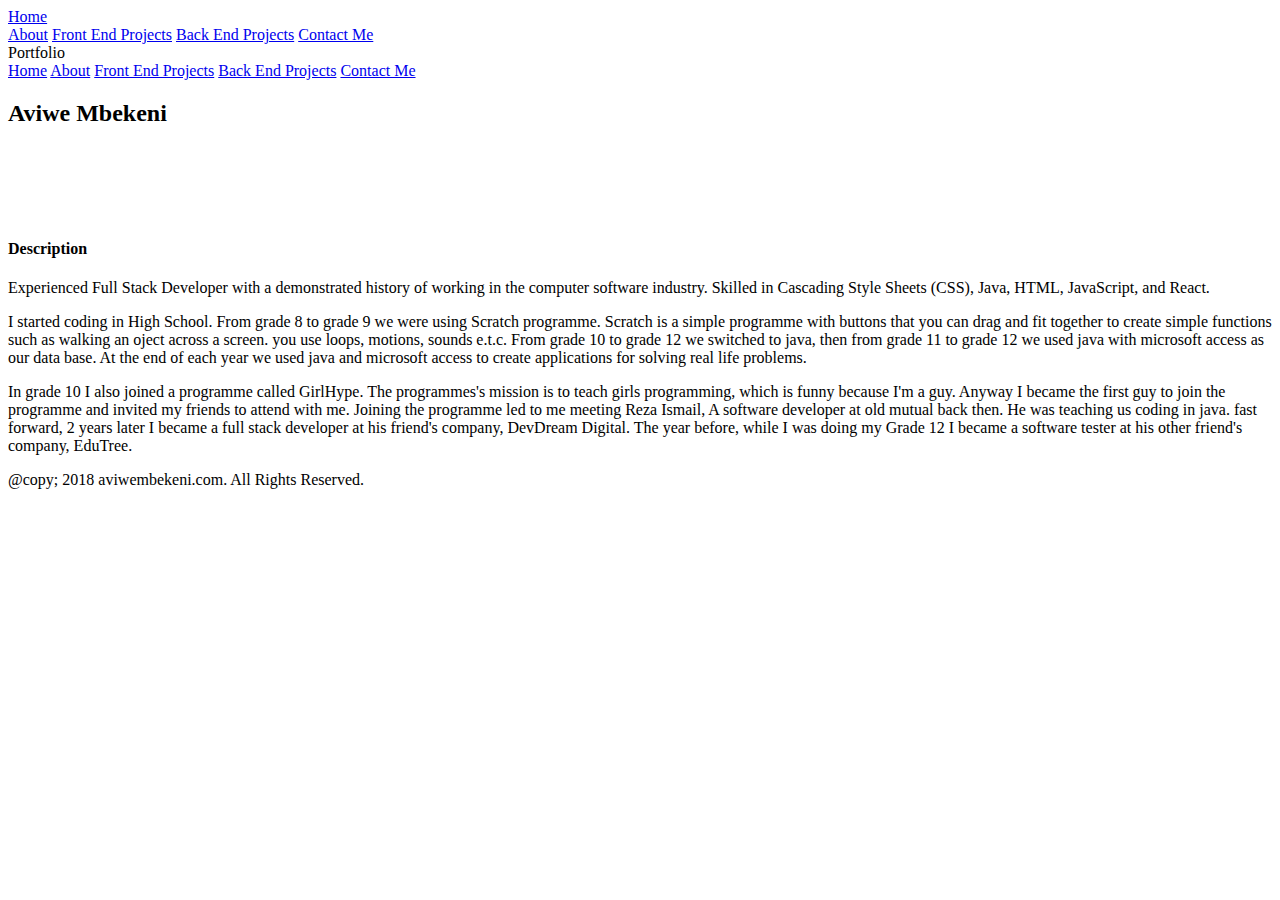
==== linked-pages/about.html @ a61af86d "add backend-page-content" ====
<!DOCTYPE html>
<html>
  <head>
    <meta charset="utf-8">
    <title>Aviwe Portfolio</title>
    <link rel="stylesheet" href="../css/index.css">
    <link rel="stylesheet" href="../material.min.css">
    <script src="../material.min.js"></script>
    <link rel="stylesheet" href="https://fonts.googleapis.com/icon?family=Material+Icons">
    <meta name="viewport" content="width=device-width, initial-scale=1.0">
    <link rel="icon" type="image/PNG" href="../images/av.PNG">
  </head>
  <body>

    <div class=" mdl-layout mdl-js-layout mdl-layout--fixed-header">

    <header class="mdl-layout__header mdl-layout__header--transparent">
      <div class="background mdl-layout__header-row">
        <!-- Title -->
        <a class="mdl-navigation__link" href="../index.html">Home</a>
        <!-- Add spacer, to align navigation to the right -->
        <div class="mdl-layout-spacer"></div>
        <!-- Navigation. We hide it in small screens. -->
        <nav class="mdl-navigation mdl-layout--large-screen-only">
          <a class="mdl-navigation__link" href="about.html">About</a>
          <a class="mdl-navigation__link" href="front-end-projects-page.html">Front End Projects</a>
          <a class="mdl-navigation__link" href="back-end-projects-page.html">Back End Projects</a>
          <a class="mdl-navigation__link" href="contact-me.html">Contact Me</a>
        </nav>
      </div>
    </header>
    <div class="small-background mdl-layout__drawer mdl-layout--small-screen-only">
      <span class="mdl-layout-title">Portfolio</span>
      <nav class="mdl-navigation">
        <a class="mdl-navigation__link" href="../index.html">Home</a>
        <a class="mdl-navigation__link" href="about.html">About</a>
        <a class="mdl-navigation__link" href="front-end-projects-page.html">Front End Projects</a>
        <a class="mdl-navigation__link" href="back-end-projects-page.html">Back End Projects</a>
        <a class="mdl-navigation__link" href="contact-me.html">Contact Me</a>
      </nav>
    </div>
    <main class="mdl-layout__content">
        <div class="mdl-grid">
          <div class="mdl-cell mdl-cell--6-col mdl-cell--4-col-phone">
            <h2>Aviwe Mbekeni</h2>
          </div>
          <div class="mdl-cell mdl-cell--6-col mdl-cell--4-col-phone">
            <img style="margin:0 auto; padding-left:20%" src="../images/lavish.2.jpg" alt="" width="180">
          </div>

        </div>
        <div class="mdl-grid" style="padding-left:10%">
          <div class="mdl-cell mdl-cell--2-col mdl-cell--4-col-phone">
            <a href="https://github.com/aviwembekeni" target="_blank"><img src="../images/github-logo.svg" alt="" width="24"></a>
          </div>
          <div class="mdl-cell mdl-cell--2-col mdl-cell--4-col-phone">
            <a href="https://linkedin.com/in/aviwe-ngqukumba-519369150" target="_blank"><img src="../images/linkedIn-logo.png" alt="" width="24"></a>
          </div>
          <div class="mdl-cell mdl-cell--2-col mdl-cell--4-col-phone">
            <a href="http://cvmkr.com/OzUr" target="_blank"><img src="../images/cv.png" alt="" width="24"></a>
          </div>


        </div>


          <div class="main">
            <h4>Description</h4>
            <p>Experienced Full Stack Developer with a demonstrated history of working in the computer software industry.
              Skilled in Cascading Style Sheets (CSS), Java, HTML, JavaScript, and React.

            </p>
            <p>
              I started coding in High School. From grade 8 to grade 9 we were using Scratch programme.
              Scratch is a simple programme with buttons that you can drag and fit together to create
              simple functions such as walking an oject across a screen. you use loops, motions, sounds e.t.c.
              From grade 10 to grade 12 we switched to java, then from grade 11 to grade 12 we used java with microsoft access as
              our data base. At the end of each year we used java and microsoft access to create applications
              for solving real life problems.
            </p>
            <p>
              In grade 10 I also joined a programme called GirlHype. The programmes's
              mission is to teach girls programming, which is funny because I'm a guy. Anyway I became the first guy to join
              the programme and invited my friends to attend with me. Joining the programme led to me meeting Reza Ismail,
              A software developer at old mutual back then. He was teaching us coding in java. fast forward, 2 years later
              I became a full stack developer at his friend's company, DevDream Digital. The year before, while I was doing
              my Grade 12 I became a software tester at his other friend's company, EduTree.

            </p>

          </div>

          <div id="footer">

      <!--      <ul>
              <li> <a href="https://github.com/aviwembekeni" target="_blank">GitHub Profile</a> </li>
              <li> <a href="https://linkedin.com/in/aviwe-ngqukumba-519369150" target="_blank">LinkedIn Profile</a> </li>
              <li> <a href="http://cvmkr.com/OzUr" target="_blank">View My CV</a> </li>
            </ul> -->

            @copy; 2018 aviwembekeni.com. All Rights Reserved.

          </div>



    </main>
  </div>
  </body>
</html>
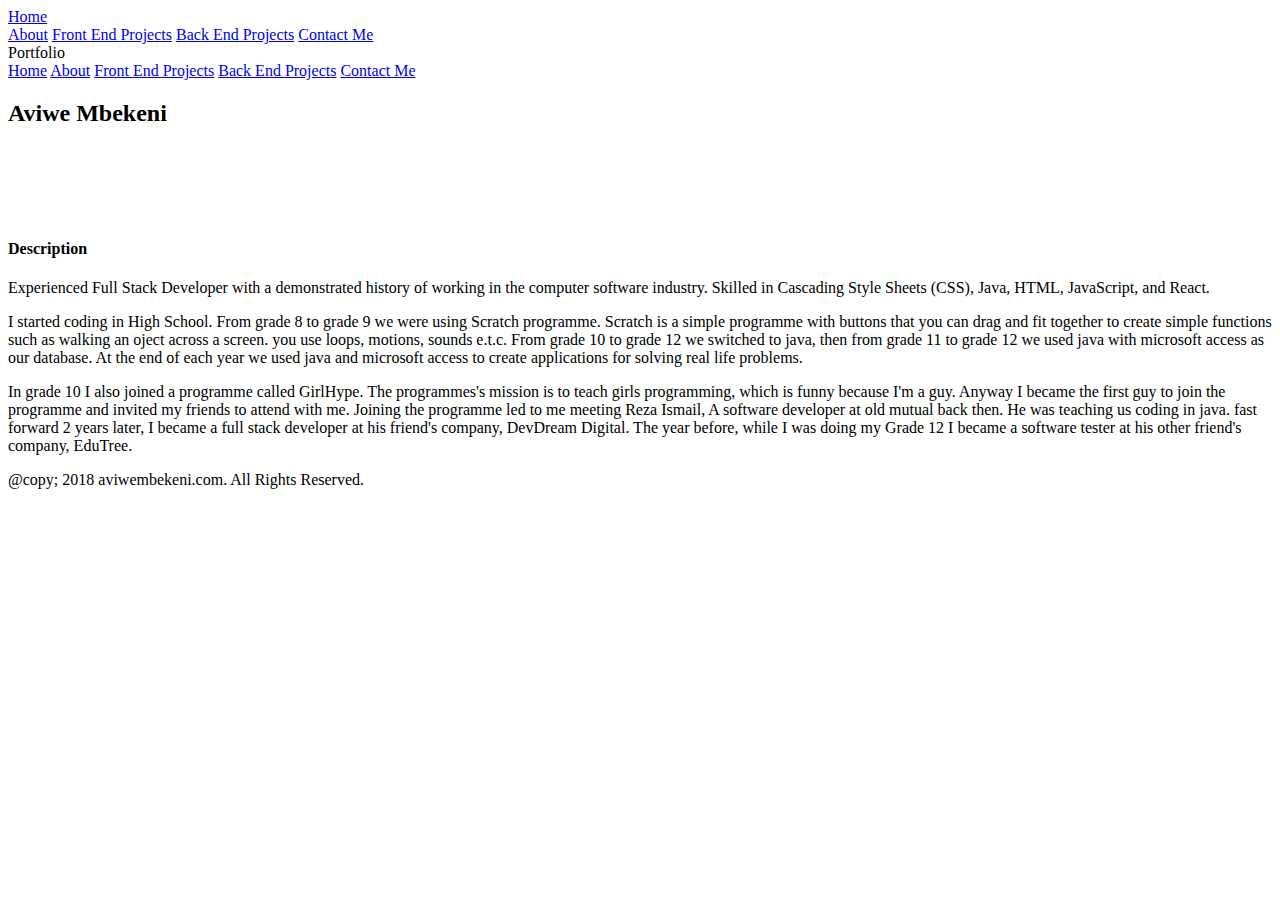
==== commit adf824c7: "fix spelling" ====
--- a/linked-pages/about.html
+++ b/linked-pages/about.html
@@ -13,7 +13,6 @@
   <body>
 
     <div class=" mdl-layout mdl-js-layout mdl-layout--fixed-header">
-
     <header class="mdl-layout__header mdl-layout__header--transparent">
       <div class="background mdl-layout__header-row">
         <!-- Title -->
@@ -75,14 +74,14 @@
               Scratch is a simple programme with buttons that you can drag and fit together to create
               simple functions such as walking an oject across a screen. you use loops, motions, sounds e.t.c.
               From grade 10 to grade 12 we switched to java, then from grade 11 to grade 12 we used java with microsoft access as
-              our data base. At the end of each year we used java and microsoft access to create applications
+              our database. At the end of each year we used java and microsoft access to create applications
               for solving real life problems.
             </p>
             <p>
               In grade 10 I also joined a programme called GirlHype. The programmes's
               mission is to teach girls programming, which is funny because I'm a guy. Anyway I became the first guy to join
               the programme and invited my friends to attend with me. Joining the programme led to me meeting Reza Ismail,
-              A software developer at old mutual back then. He was teaching us coding in java. fast forward, 2 years later
+              A software developer at old mutual back then. He was teaching us coding in java. fast forward 2 years later,
               I became a full stack developer at his friend's company, DevDream Digital. The year before, while I was doing
               my Grade 12 I became a software tester at his other friend's company, EduTree.
 
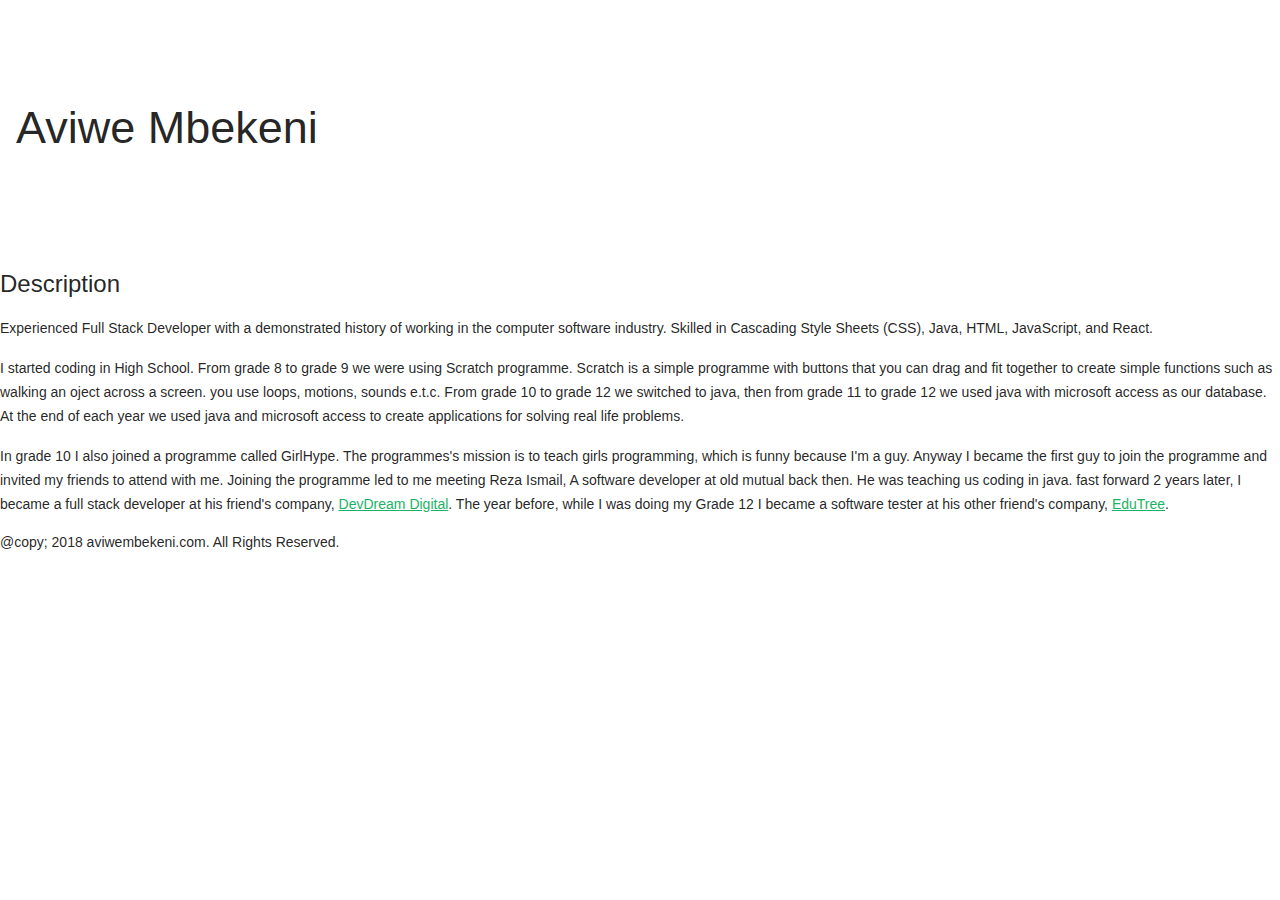
==== commit 640d31c9: "wrap company names around an anchor with link to their site" ====
--- a/linked-pages/about.html
+++ b/linked-pages/about.html
@@ -82,8 +82,8 @@
               mission is to teach girls programming, which is funny because I'm a guy. Anyway I became the first guy to join
               the programme and invited my friends to attend with me. Joining the programme led to me meeting Reza Ismail,
               A software developer at old mutual back then. He was teaching us coding in java. fast forward 2 years later,
-              I became a full stack developer at his friend's company, DevDream Digital. The year before, while I was doing
-              my Grade 12 I became a software tester at his other friend's company, EduTree.
+              I became a full stack developer at his friend's company, <a href="http://www.devdreamdigital.com/" target="_blank">DevDream Digital</a>. The year before, while I was doing
+              my Grade 12 I became a software tester at his other friend's company, <a href="https://edutree.co.za/" target="_blank">EduTree</a>.
 
             </p>
 
--- a/material.min.css
+++ b/material.min.css
@@ -0,0 +1,9 @@
+/**
+ * material-design-lite - Material Design Components in CSS, JS and HTML
+ * @version v1.3.0
+ * @license Apache-2.0
+ * @copyright 2015 Google, Inc.
+ * @link https://github.com/google/material-design-lite
+ */
+@charset "UTF-8";html{color:rgba(0,0,0,.87)}::-moz-selection{background:#b3d4fc;text-shadow:none}::selection{background:#b3d4fc;text-shadow:none}hr{display:block;height:1px;border:0;border-top:1px solid #ccc;margin:1em 0;padding:0}audio,canvas,iframe,img,svg,video{vertical-align:middle}fieldset{border:0;margin:0;padding:0}textarea{resize:vertical}.browserupgrade{margin:.2em 0;background:#ccc;color:#000;padding:.2em 0}.hidden{display:none!important}.visuallyhidden{border:0;clip:rect(0 0 0 0);height:1px;margin:-1px;overflow:hidden;padding:0;position:absolute;width:1px}.visuallyhidden.focusable:active,.visuallyhidden.focusable:focus{clip:auto;height:auto;margin:0;overflow:visible;position:static;width:auto}.invisible{visibility:hidden}.clearfix:before,.clearfix:after{content:" ";display:table}.clearfix:after{clear:both}@media print{*,*:before,*:after,*:first-letter{background:transparent!important;color:#000!important;box-shadow:none!important}a,a:visited{text-decoration:underline}a[href]:after{content:" (" attr(href)")"}abbr[title]:after{content:" (" attr(title)")"}a[href^="#"]:after,a[href^="javascript:"]:after{content:""}pre,blockquote{border:1px solid #999;page-break-inside:avoid}thead{display:table-header-group}tr,img{page-break-inside:avoid}img{max-width:100%!important}p,h2,h3{orphans:3;widows:3}h2,h3{page-break-after:avoid}}a,.mdl-accordion,.mdl-button,.mdl-card,.mdl-checkbox,.mdl-dropdown-menu,.mdl-icon-toggle,.mdl-item,.mdl-radio,.mdl-slider,.mdl-switch,.mdl-tabs__tab{-webkit-tap-highlight-color:transparent;-webkit-tap-highlight-color:rgba(255,255,255,0)}html{width:100%;height:100%;-ms-touch-action:manipulation;touch-action:manipulation}body{width:100%;min-height:100%;margin:0}main{display:block}*[hidden]{display:none!important}html,body{font-family:"Helvetica","Arial",sans-serif;font-size:14px;font-weight:400;line-height:20px}h1,h2,h3,h4,h5,h6,p{padding:0}h1 small,h2 small,h3 small,h4 small,h5 small,h6 small{font-family:"Roboto","Helvetica","Arial",sans-serif;font-weight:400;line-height:1.35;letter-spacing:-.02em;opacity:.54;font-size:.6em}h1{font-size:56px;line-height:1.35;letter-spacing:-.02em;margin:24px 0}h1,h2{font-family:"Roboto","Helvetica","Arial",sans-serif;font-weight:400}h2{font-size:45px;line-height:48px}h2,h3{margin:24px 0}h3{font-size:34px;line-height:40px}h3,h4{font-family:"Roboto","Helvetica","Arial",sans-serif;font-weight:400}h4{font-size:24px;line-height:32px;-moz-osx-font-smoothing:grayscale;margin:24px 0 16px}h5{font-size:20px;font-weight:500;line-height:1;letter-spacing:.02em}h5,h6{font-family:"Roboto","Helvetica","Arial",sans-serif;margin:24px 0 16px}h6{font-size:16px;letter-spacing:.04em}h6,p{font-weight:400;line-height:24px}p{font-size:14px;letter-spacing:0;margin:0 0 16px}a{color:#1AB365;font-weight:500}blockquote{font-family:"Roboto","Helvetica","Arial",sans-serif;position:relative;font-size:24px;font-weight:300;font-style:italic;line-height:1.35;letter-spacing:.08em}blockquote:before{position:absolute;left:-.5em;content:'“'}blockquote:after{content:'”';margin-left:-.05em}mark{background-color:#f4ff81}dt{font-weight:700}address{font-size:12px;line-height:1;font-style:normal}address,ul,ol{font-weight:400;letter-spacing:0}ul,ol{font-size:14px;line-height:24px}.mdl-typography--display-4,.mdl-typography--display-4-color-contrast{font-family:"Roboto","Helvetica","Arial",sans-serif;font-size:112px;font-weight:300;line-height:1;letter-spacing:-.04em}.mdl-typography--display-4-color-contrast{opacity:.54}.mdl-typography--display-3,.mdl-typography--display-3-color-contrast{font-family:"Roboto","Helvetica","Arial",sans-serif;font-size:56px;font-weight:400;line-height:1.35;letter-spacing:-.02em}.mdl-typography--display-3-color-contrast{opacity:.54}.mdl-typography--display-2,.mdl-typography--display-2-color-contrast{font-family:"Roboto","Helvetica","Arial",sans-serif;font-size:45px;font-weight:400;line-height:48px}.mdl-typography--display-2-color-contrast{opacity:.54}.mdl-typography--display-1,.mdl-typography--display-1-color-contrast{font-family:"Roboto","Helvetica","Arial",sans-serif;font-size:34px;font-weight:400;line-height:40px}.mdl-typography--display-1-color-contrast{opacity:.54}.mdl-typography--headline,.mdl-typography--headline-color-contrast{font-family:"Roboto","Helvetica","Arial",sans-serif;font-size:24px;font-weight:400;line-height:32px;-moz-osx-font-smoothing:grayscale}.mdl-typography--headline-color-contrast{opacity:.87}.mdl-typography--title,.mdl-typography--title-color-contrast{font-family:"Roboto","Helvetica","Arial",sans-serif;font-size:20px;font-weight:500;line-height:1;letter-spacing:.02em}.mdl-typography--title-color-contrast{opacity:.87}.mdl-typography--subhead,.mdl-typography--subhead-color-contrast{font-family:"Roboto","Helvetica","Arial",sans-serif;font-size:16px;font-weight:400;line-height:24px;letter-spacing:.04em}.mdl-typography--subhead-color-contrast{opacity:.87}.mdl-typography--body-2,.mdl-typography--body-2-color-contrast{font-size:14px;font-weight:700;line-height:24px;letter-spacing:0}.mdl-typography--body-2-color-contrast{opacity:.87}.mdl-typography--body-1,.mdl-typography--body-1-color-contrast{font-size:14px;font-weight:400;line-height:24px;letter-spacing:0}.mdl-typography--body-1-color-contrast{opacity:.87}.mdl-typography--body-2-force-preferred-font,.mdl-typography--body-2-force-preferred-font-color-contrast{font-family:"Roboto","Helvetica","Arial",sans-serif;font-size:14px;font-weight:500;line-height:24px;letter-spacing:0}.mdl-typography--body-2-force-preferred-font-color-contrast{opacity:.87}.mdl-typography--body-1-force-preferred-font,.mdl-typography--body-1-force-preferred-font-color-contrast{font-family:"Roboto","Helvetica","Arial",sans-serif;font-size:14px;font-weight:400;line-height:24px;letter-spacing:0}.mdl-typography--body-1-force-preferred-font-color-contrast{opacity:.87}.mdl-typography--caption,.mdl-typography--caption-force-preferred-font{font-size:12px;font-weight:400;line-height:1;letter-spacing:0}.mdl-typography--caption-force-preferred-font{font-family:"Roboto","Helvetica","Arial",sans-serif}.mdl-typography--caption-color-contrast,.mdl-typography--caption-force-preferred-font-color-contrast{font-size:12px;font-weight:400;line-height:1;letter-spacing:0;opacity:.54}.mdl-typography--caption-force-preferred-font-color-contrast,.mdl-typography--menu{font-family:"Roboto","Helvetica","Arial",sans-serif}.mdl-typography--menu{font-size:14px;font-weight:500;line-height:1;letter-spacing:0}.mdl-typography--menu-color-contrast{opacity:.87}.mdl-typography--menu-color-contrast,.mdl-typography--button,.mdl-typography--button-color-contrast{font-family:"Roboto","Helvetica","Arial",sans-serif;font-size:14px;font-weight:500;line-height:1;letter-spacing:0}.mdl-typography--button,.mdl-typography--button-color-contrast{text-transform:uppercase}.mdl-typography--button-color-contrast{opacity:.87}.mdl-typography--text-left{text-align:left}.mdl-typography--text-right{text-align:right}.mdl-typography--text-center{text-align:center}.mdl-typography--text-justify{text-align:justify}.mdl-typography--text-nowrap{white-space:nowrap}.mdl-typography--text-lowercase{text-transform:lowercase}.mdl-typography--text-uppercase{text-transform:uppercase}.mdl-typography--text-capitalize{text-transform:capitalize}.mdl-typography--font-thin{font-weight:200!important}.mdl-typography--font-light{font-weight:300!important}.mdl-typography--font-regular{font-weight:400!important}.mdl-typography--font-medium{font-weight:500!important}.mdl-typography--font-bold{font-weight:700!important}.mdl-typography--font-black{font-weight:900!important}.material-icons{font-family:'Material Icons';font-weight:400;font-style:normal;font-size:24px;line-height:1;letter-spacing:normal;text-transform:none;display:inline-block;word-wrap:normal;-moz-font-feature-settings:'liga';font-feature-settings:'liga';-webkit-font-feature-settings:'liga';-webkit-font-smoothing:antialiased}.mdl-color-text--red{color:#f44336 !important}.mdl-color--red{background-color:#f44336 !important}.mdl-color-text--red-50{color:#ffebee !important}.mdl-color--red-50{background-color:#ffebee !important}.mdl-color-text--red-100{color:#ffcdd2 !important}.mdl-color--red-100{background-color:#ffcdd2 !important}.mdl-color-text--red-200{color:#ef9a9a !important}.mdl-color--red-200{background-color:#ef9a9a !important}.mdl-color-text--red-300{color:#e57373 !important}.mdl-color--red-300{background-color:#e57373 !important}.mdl-color-text--red-400{color:#ef5350 !important}.mdl-color--red-400{background-color:#ef5350 !important}.mdl-color-text--red-500{color:#f44336 !important}.mdl-color--red-500{background-color:#f44336 !important}.mdl-color-text--red-600{color:#e53935 !important}.mdl-color--red-600{background-color:#e53935 !important}.mdl-color-text--red-700{color:#d32f2f !important}.mdl-color--red-700{background-color:#d32f2f !important}.mdl-color-text--red-800{color:#c62828 !important}.mdl-color--red-800{background-color:#c62828 !important}.mdl-color-text--red-900{color:#b71c1c !important}.mdl-color--red-900{background-color:#b71c1c !important}.mdl-color-text--red-A100{color:#ff8a80 !important}.mdl-color--red-A100{background-color:#ff8a80 !important}.mdl-color-text--red-A200{color:#ff5252 !important}.mdl-color--red-A200{background-color:#ff5252 !important}.mdl-color-text--red-A400{color:#ff1744 !important}.mdl-color--red-A400{background-color:#ff1744 !important}.mdl-color-text--red-A700{color:#d50000 !important}.mdl-color--red-A700{background-color:#d50000 !important}.mdl-color-text--pink{color:#e91e63 !important}.mdl-color--pink{background-color:#e91e63 !important}.mdl-color-text--pink-50{color:#fce4ec !important}.mdl-color--pink-50{background-color:#fce4ec !important}.mdl-color-text--pink-100{color:#f8bbd0 !important}.mdl-color--pink-100{background-color:#f8bbd0 !important}.mdl-color-text--pink-200{color:#f48fb1 !important}.mdl-color--pink-200{background-color:#f48fb1 !important}.mdl-color-text--pink-300{color:#f06292 !important}.mdl-color--pink-300{background-color:#f06292 !important}.mdl-color-text--pink-400{color:#ec407a !important}.mdl-color--pink-400{background-color:#ec407a !important}.mdl-color-text--pink-500{color:#e91e63 !important}.mdl-color--pink-500{background-color:#e91e63 !important}.mdl-color-text--pink-600{color:#d81b60 !important}.mdl-color--pink-600{background-color:#d81b60 !important}.mdl-color-text--pink-700{color:#c2185b !important}.mdl-color--pink-700{background-color:#c2185b !important}.mdl-color-text--pink-800{color:#ad1457 !important}.mdl-color--pink-800{background-color:#ad1457 !important}.mdl-color-text--pink-900{color:#880e4f !important}.mdl-color--pink-900{background-color:#880e4f !important}.mdl-color-text--pink-A100{color:#ff80ab !important}.mdl-color--pink-A100{background-color:#ff80ab !important}.mdl-color-text--pink-A200{color:#ff4081 !important}.mdl-color--pink-A200{background-color:#ff4081 !important}.mdl-color-text--pink-A400{color:#f50057 !important}.mdl-color--pink-A400{background-color:#f50057 !important}.mdl-color-text--pink-A700{color:#c51162 !important}.mdl-color--pink-A700{background-color:#c51162 !important}.mdl-color-text--purple{color:#9c27b0 !important}.mdl-color--purple{background-color:#9c27b0 !important}.mdl-color-text--purple-50{color:#f3e5f5 !important}.mdl-color--purple-50{background-color:#f3e5f5 !important}.mdl-color-text--purple-100{color:#e1bee7 !important}.mdl-color--purple-100{background-color:#e1bee7 !important}.mdl-color-text--purple-200{color:#ce93d8 !important}.mdl-color--purple-200{background-color:#ce93d8 !important}.mdl-color-text--purple-300{color:#ba68c8 !important}.mdl-color--purple-300{background-color:#ba68c8 !important}.mdl-color-text--purple-400{color:#ab47bc !important}.mdl-color--purple-400{background-color:#ab47bc !important}.mdl-color-text--purple-500{color:#9c27b0 !important}.mdl-color--purple-500{background-color:#9c27b0 !important}.mdl-color-text--purple-600{color:#8e24aa !important}.mdl-color--purple-600{background-color:#8e24aa !important}.mdl-color-text--purple-700{color:#7b1fa2 !important}.mdl-color--purple-700{background-color:#7b1fa2 !important}.mdl-color-text--purple-800{color:#6a1b9a !important}.mdl-color--purple-800{background-color:#6a1b9a !important}.mdl-color-text--purple-900{color:#4a148c !important}.mdl-color--purple-900{background-color:#4a148c !important}.mdl-color-text--purple-A100{color:#ea80fc !important}.mdl-color--purple-A100{background-color:#ea80fc !important}.mdl-color-text--purple-A200{color:#e040fb !important}.mdl-color--purple-A200{background-color:#e040fb !important}.mdl-color-text--purple-A400{color:#d500f9 !important}.mdl-color--purple-A400{background-color:#d500f9 !important}.mdl-color-text--purple-A700{color:#a0f !important}.mdl-color--purple-A700{background-color:#a0f !important}.mdl-color-text--deep-purple{color:#673ab7 !important}.mdl-color--deep-purple{background-color:#673ab7 !important}.mdl-color-text--deep-purple-50{color:#ede7f6 !important}.mdl-color--deep-purple-50{background-color:#ede7f6 !important}.mdl-color-text--deep-purple-100{color:#d1c4e9 !important}.mdl-color--deep-purple-100{background-color:#d1c4e9 !important}.mdl-color-text--deep-purple-200{color:#b39ddb !important}.mdl-color--deep-purple-200{background-color:#b39ddb !important}.mdl-color-text--deep-purple-300{color:#9575cd !important}.mdl-color--deep-purple-300{background-color:#9575cd !important}.mdl-color-text--deep-purple-400{color:#7e57c2 !important}.mdl-color--deep-purple-400{background-color:#7e57c2 !important}.mdl-color-text--deep-purple-500{color:#673ab7 !important}.mdl-color--deep-purple-500{background-color:#673ab7 !important}.mdl-color-text--deep-purple-600{color:#5e35b1 !important}.mdl-color--deep-purple-600{background-color:#5e35b1 !important}.mdl-color-text--deep-purple-700{color:#512da8 !important}.mdl-color--deep-purple-700{background-color:#512da8 !important}.mdl-color-text--deep-purple-800{color:#4527a0 !important}.mdl-color--deep-purple-800{background-color:#4527a0 !important}.mdl-color-text--deep-purple-900{color:#311b92 !important}.mdl-color--deep-purple-900{background-color:#311b92 !important}.mdl-color-text--deep-purple-A100{color:#b388ff !important}.mdl-color--deep-purple-A100{background-color:#b388ff !important}.mdl-color-text--deep-purple-A200{color:#7c4dff !important}.mdl-color--deep-purple-A200{background-color:#7c4dff !important}.mdl-color-text--deep-purple-A400{color:#651fff !important}.mdl-color--deep-purple-A400{background-color:#651fff !important}.mdl-color-text--deep-purple-A700{color:#6200ea !important}.mdl-color--deep-purple-A700{background-color:#6200ea !important}.mdl-color-text--indigo{color:#3f51b5 !important}.mdl-color--indigo{background-color:#3f51b5 !important}.mdl-color-text--indigo-50{color:#e8eaf6 !important}.mdl-color--indigo-50{background-color:#e8eaf6 !important}.mdl-color-text--indigo-100{color:#c5cae9 !important}.mdl-color--indigo-100{background-color:#c5cae9 !important}.mdl-color-text--indigo-200{color:#9fa8da !important}.mdl-color--indigo-200{background-color:#9fa8da !important}.mdl-color-text--indigo-300{color:#7986cb !important}.mdl-color--indigo-300{background-color:#7986cb !important}.mdl-color-text--indigo-400{color:#5c6bc0 !important}.mdl-color--indigo-400{background-color:#5c6bc0 !important}.mdl-color-text--indigo-500{color:#3f51b5 !important}.mdl-color--indigo-500{background-color:#3f51b5 !important}.mdl-color-text--indigo-600{color:#3949ab !important}.mdl-color--indigo-600{background-color:#3949ab !important}.mdl-color-text--indigo-700{color:#303f9f !important}.mdl-color--indigo-700{background-color:#303f9f !important}.mdl-color-text--indigo-800{color:#283593 !important}.mdl-color--indigo-800{background-color:#283593 !important}.mdl-color-text--indigo-900{color:#1a237e !important}.mdl-color--indigo-900{background-color:#1a237e !important}.mdl-color-text--indigo-A100{color:#8c9eff !important}.mdl-color--indigo-A100{background-color:#8c9eff !important}.mdl-color-text--indigo-A200{color:#536dfe !important}.mdl-color--indigo-A200{background-color:#536dfe !important}.mdl-color-text--indigo-A400{color:#3d5afe !important}.mdl-color--indigo-A400{background-color:#3d5afe !important}.mdl-color-text--indigo-A700{color:#304ffe !important}.mdl-color--indigo-A700{background-color:#304ffe !important}.mdl-color-text--blue{color:#2196f3 !important}.mdl-color--blue{background-color:#2196f3 !important}.mdl-color-text--blue-50{color:#e3f2fd !important}.mdl-color--blue-50{background-color:#e3f2fd !important}.mdl-color-text--blue-100{color:#bbdefb !important}.mdl-color--blue-100{background-color:#bbdefb !important}.mdl-color-text--blue-200{color:#90caf9 !important}.mdl-color--blue-200{background-color:#90caf9 !important}.mdl-color-text--blue-300{color:#64b5f6 !important}.mdl-color--blue-300{background-color:#64b5f6 !important}.mdl-color-text--blue-400{color:#42a5f5 !important}.mdl-color--blue-400{background-color:#42a5f5 !important}.mdl-color-text--blue-500{color:#2196f3 !important}.mdl-color--blue-500{background-color:#2196f3 !important}.mdl-color-text--blue-600{color:#1e88e5 !important}.mdl-color--blue-600{background-color:#1e88e5 !important}.mdl-color-text--blue-700{color:#1976d2 !important}.mdl-color--blue-700{background-color:#1976d2 !important}.mdl-color-text--blue-800{color:#1565c0 !important}.mdl-color--blue-800{background-color:#1565c0 !important}.mdl-color-text--blue-900{color:#0d47a1 !important}.mdl-color--blue-900{background-color:#0d47a1 !important}.mdl-color-text--blue-A100{color:#82b1ff !important}.mdl-color--blue-A100{background-color:#82b1ff !important}.mdl-color-text--blue-A200{color:#448aff !important}.mdl-color--blue-A200{background-color:#448aff !important}.mdl-color-text--blue-A400{color:#2979ff !important}.mdl-color--blue-A400{background-color:#2979ff !important}.mdl-color-text--blue-A700{color:#2962ff !important}.mdl-color--blue-A700{background-color:#2962ff !important}.mdl-color-text--light-blue{color:#03a9f4 !important}.mdl-color--light-blue{background-color:#03a9f4 !important}.mdl-color-text--light-blue-50{color:#e1f5fe !important}.mdl-color--light-blue-50{background-color:#e1f5fe !important}.mdl-color-text--light-blue-100{color:#b3e5fc !important}.mdl-color--light-blue-100{background-color:#b3e5fc !important}.mdl-color-text--light-blue-200{color:#81d4fa !important}.mdl-color--light-blue-200{background-color:#81d4fa !important}.mdl-color-text--light-blue-300{color:#4fc3f7 !important}.mdl-color--light-blue-300{background-color:#4fc3f7 !important}.mdl-color-text--light-blue-400{color:#29b6f6 !important}.mdl-color--light-blue-400{background-color:#29b6f6 !important}.mdl-color-text--light-blue-500{color:#03a9f4 !important}.mdl-color--light-blue-500{background-color:#03a9f4 !important}.mdl-color-text--light-blue-600{color:#039be5 !important}.mdl-color--light-blue-600{background-color:#039be5 !important}.mdl-color-text--light-blue-700{color:#0288d1 !important}.mdl-color--light-blue-700{background-color:#0288d1 !important}.mdl-color-text--light-blue-800{color:#0277bd !important}.mdl-color--light-blue-800{background-color:#0277bd !important}.mdl-color-text--light-blue-900{color:#01579b !important}.mdl-color--light-blue-900{background-color:#01579b !important}.mdl-color-text--light-blue-A100{color:#80d8ff !important}.mdl-color--light-blue-A100{background-color:#80d8ff !important}.mdl-color-text--light-blue-A200{color:#40c4ff !important}.mdl-color--light-blue-A200{background-color:#40c4ff !important}.mdl-color-text--light-blue-A400{color:#00b0ff !important}.mdl-color--light-blue-A400{background-color:#00b0ff !important}.mdl-color-text--light-blue-A700{color:#0091ea !important}.mdl-color--light-blue-A700{background-color:#0091ea !important}.mdl-color-text--cyan{color:#00bcd4 !important}.mdl-color--cyan{background-color:#00bcd4 !important}.mdl-color-text--cyan-50{color:#e0f7fa !important}.mdl-color--cyan-50{background-color:#e0f7fa !important}.mdl-color-text--cyan-100{color:#b2ebf2 !important}.mdl-color--cyan-100{background-color:#b2ebf2 !important}.mdl-color-text--cyan-200{color:#80deea !important}.mdl-color--cyan-200{background-color:#80deea !important}.mdl-color-text--cyan-300{color:#4dd0e1 !important}.mdl-color--cyan-300{background-color:#4dd0e1 !important}.mdl-color-text--cyan-400{color:#26c6da !important}.mdl-color--cyan-400{background-color:#26c6da !important}.mdl-color-text--cyan-500{color:#00bcd4 !important}.mdl-color--cyan-500{background-color:#00bcd4 !important}.mdl-color-text--cyan-600{color:#00acc1 !important}.mdl-color--cyan-600{background-color:#00acc1 !important}.mdl-color-text--cyan-700{color:#0097a7 !important}.mdl-color--cyan-700{background-color:#0097a7 !important}.mdl-color-text--cyan-800{color:#00838f !important}.mdl-color--cyan-800{background-color:#00838f !important}.mdl-color-text--cyan-900{color:#006064 !important}.mdl-color--cyan-900{background-color:#006064 !important}.mdl-color-text--cyan-A100{color:#84ffff !important}.mdl-color--cyan-A100{background-color:#84ffff !important}.mdl-color-text--cyan-A200{color:#18ffff !important}.mdl-color--cyan-A200{background-color:#18ffff !important}.mdl-color-text--cyan-A400{color:#00e5ff !important}.mdl-color--cyan-A400{background-color:#00e5ff !important}.mdl-color-text--cyan-A700{color:#00b8d4 !important}.mdl-color--cyan-A700{background-color:#00b8d4 !important}.mdl-color-text--teal{color:#009688 !important}.mdl-color--teal{background-color:#009688 !important}.mdl-color-text--teal-50{color:#e0f2f1 !important}.mdl-color--teal-50{background-color:#e0f2f1 !important}.mdl-color-text--teal-100{color:#b2dfdb !important}.mdl-color--teal-100{background-color:#b2dfdb !important}.mdl-color-text--teal-200{color:#80cbc4 !important}.mdl-color--teal-200{background-color:#80cbc4 !important}.mdl-color-text--teal-300{color:#4db6ac !important}.mdl-color--teal-300{background-color:#4db6ac !important}.mdl-color-text--teal-400{color:#26a69a !important}.mdl-color--teal-400{background-color:#26a69a !important}.mdl-color-text--teal-500{color:#009688 !important}.mdl-color--teal-500{background-color:#009688 !important}.mdl-color-text--teal-600{color:#00897b !important}.mdl-color--teal-600{background-color:#00897b !important}.mdl-color-text--teal-700{color:#00796b !important}.mdl-color--teal-700{background-color:#00796b !important}.mdl-color-text--teal-800{color:#00695c !important}.mdl-color--teal-800{background-color:#00695c !important}.mdl-color-text--teal-900{color:#004d40 !important}.mdl-color--teal-900{background-color:#004d40 !important}.mdl-color-text--teal-A100{color:#a7ffeb !important}.mdl-color--teal-A100{background-color:#a7ffeb !important}.mdl-color-text--teal-A200{color:#64ffda !important}.mdl-color--teal-A200{background-color:#64ffda !important}.mdl-color-text--teal-A400{color:#1de9b6 !important}.mdl-color--teal-A400{background-color:#1de9b6 !important}.mdl-color-text--teal-A700{color:#00bfa5 !important}.mdl-color--teal-A700{background-color:#00bfa5 !important}.mdl-color-text--green{color:#4caf50 !important}.mdl-color--green{background-color:#4caf50 !important}.mdl-color-text--green-50{color:#e8f5e9 !important}.mdl-color--green-50{background-color:#e8f5e9 !important}.mdl-color-text--green-100{color:#c8e6c9 !important}.mdl-color--green-100{background-color:#c8e6c9 !important}.mdl-color-text--green-200{color:#a5d6a7 !important}.mdl-color--green-200{background-color:#a5d6a7 !important}.mdl-color-text--green-300{color:#81c784 !important}.mdl-color--green-300{background-color:#81c784 !important}.mdl-color-text--green-400{color:#66bb6a !important}.mdl-color--green-400{background-color:#66bb6a !important}.mdl-color-text--green-500{color:#4caf50 !important}.mdl-color--green-500{background-color:#4caf50 !important}.mdl-color-text--green-600{color:#43a047 !important}.mdl-color--green-600{background-color:#43a047 !important}.mdl-color-text--green-700{color:#388e3c !important}.mdl-color--green-700{background-color:#388e3c !important}.mdl-color-text--green-800{color:#2e7d32 !important}.mdl-color--green-800{background-color:#2e7d32 !important}.mdl-color-text--green-900{color:#1b5e20 !important}.mdl-color--green-900{background-color:#1b5e20 !important}.mdl-color-text--green-A100{color:#b9f6ca !important}.mdl-color--green-A100{background-color:#b9f6ca !important}.mdl-color-text--green-A200{color:#69f0ae !important}.mdl-color--green-A200{background-color:#69f0ae !important}.mdl-color-text--green-A400{color:#00e676 !important}.mdl-color--green-A400{background-color:#00e676 !important}.mdl-color-text--green-A700{color:#00c853 !important}.mdl-color--green-A700{background-color:#00c853 !important}.mdl-color-text--light-green{color:#8bc34a !important}.mdl-color--light-green{background-color:#8bc34a !important}.mdl-color-text--light-green-50{color:#f1f8e9 !important}.mdl-color--light-green-50{background-color:#f1f8e9 !important}.mdl-color-text--light-green-100{color:#dcedc8 !important}.mdl-color--light-green-100{background-color:#dcedc8 !important}.mdl-color-text--light-green-200{color:#c5e1a5 !important}.mdl-color--light-green-200{background-color:#c5e1a5 !important}.mdl-color-text--light-green-300{color:#aed581 !important}.mdl-color--light-green-300{background-color:#aed581 !important}.mdl-color-text--light-green-400{color:#9ccc65 !important}.mdl-color--light-green-400{background-color:#9ccc65 !important}.mdl-color-text--light-green-500{color:#8bc34a !important}.mdl-color--light-green-500{background-color:#8bc34a !important}.mdl-color-text--light-green-600{color:#7cb342 !important}.mdl-color--light-green-600{background-color:#7cb342 !important}.mdl-color-text--light-green-700{color:#689f38 !important}.mdl-color--light-green-700{background-color:#689f38 !important}.mdl-color-text--light-green-800{color:#558b2f !important}.mdl-color--light-green-800{background-color:#558b2f !important}.mdl-color-text--light-green-900{color:#33691e !important}.mdl-color--light-green-900{background-color:#33691e !important}.mdl-color-text--light-green-A100{color:#ccff90 !important}.mdl-color--light-green-A100{background-color:#ccff90 !important}.mdl-color-text--light-green-A200{color:#b2ff59 !important}.mdl-color--light-green-A200{background-color:#b2ff59 !important}.mdl-color-text--light-green-A400{color:#76ff03 !important}.mdl-color--light-green-A400{background-color:#76ff03 !important}.mdl-color-text--light-green-A700{color:#64dd17 !important}.mdl-color--light-green-A700{background-color:#64dd17 !important}.mdl-color-text--lime{color:#cddc39 !important}.mdl-color--lime{background-color:#cddc39 !important}.mdl-color-text--lime-50{color:#f9fbe7 !important}.mdl-color--lime-50{background-color:#f9fbe7 !important}.mdl-color-text--lime-100{color:#f0f4c3 !important}.mdl-color--lime-100{background-color:#f0f4c3 !important}.mdl-color-text--lime-200{color:#e6ee9c !important}.mdl-color--lime-200{background-color:#e6ee9c !important}.mdl-color-text--lime-300{color:#dce775 !important}.mdl-color--lime-300{background-color:#dce775 !important}.mdl-color-text--lime-400{color:#d4e157 !important}.mdl-color--lime-400{background-color:#d4e157 !important}.mdl-color-text--lime-500{color:#cddc39 !important}.mdl-color--lime-500{background-color:#cddc39 !important}.mdl-color-text--lime-600{color:#c0ca33 !important}.mdl-color--lime-600{background-color:#c0ca33 !important}.mdl-color-text--lime-700{color:#afb42b !important}.mdl-color--lime-700{background-color:#afb42b !important}.mdl-color-text--lime-800{color:#9e9d24 !important}.mdl-color--lime-800{background-color:#9e9d24 !important}.mdl-color-text--lime-900{color:#827717 !important}.mdl-color--lime-900{background-color:#827717 !important}.mdl-color-text--lime-A100{color:#f4ff81 !important}.mdl-color--lime-A100{background-color:#f4ff81 !important}.mdl-color-text--lime-A200{color:#eeff41 !important}.mdl-color--lime-A200{background-color:#eeff41 !important}.mdl-color-text--lime-A400{color:#c6ff00 !important}.mdl-color--lime-A400{background-color:#c6ff00 !important}.mdl-color-text--lime-A700{color:#aeea00 !important}.mdl-color--lime-A700{background-color:#aeea00 !important}.mdl-color-text--yellow{color:#ffeb3b !important}.mdl-color--yellow{background-color:#ffeb3b !important}.mdl-color-text--yellow-50{color:#fffde7 !important}.mdl-color--yellow-50{background-color:#fffde7 !important}.mdl-color-text--yellow-100{color:#fff9c4 !important}.mdl-color--yellow-100{background-color:#fff9c4 !important}.mdl-color-text--yellow-200{color:#fff59d !important}.mdl-color--yellow-200{background-color:#fff59d !important}.mdl-color-text--yellow-300{color:#fff176 !important}.mdl-color--yellow-300{background-color:#fff176 !important}.mdl-color-text--yellow-400{color:#ffee58 !important}.mdl-color--yellow-400{background-color:#ffee58 !important}.mdl-color-text--yellow-500{color:#ffeb3b !important}.mdl-color--yellow-500{background-color:#ffeb3b !important}.mdl-color-text--yellow-600{color:#fdd835 !important}.mdl-color--yellow-600{background-color:#fdd835 !important}.mdl-color-text--yellow-700{color:#fbc02d !important}.mdl-color--yellow-700{background-color:#fbc02d !important}.mdl-color-text--yellow-800{color:#f9a825 !important}.mdl-color--yellow-800{background-color:#f9a825 !important}.mdl-color-text--yellow-900{color:#f57f17 !important}.mdl-color--yellow-900{background-color:#f57f17 !important}.mdl-color-text--yellow-A100{color:#ffff8d !important}.mdl-color--yellow-A100{background-color:#ffff8d !important}.mdl-color-text--yellow-A200{color:#ff0 !important}.mdl-color--yellow-A200{background-color:#ff0 !important}.mdl-color-text--yellow-A400{color:#ffea00 !important}.mdl-color--yellow-A400{background-color:#ffea00 !important}.mdl-color-text--yellow-A700{color:#ffd600 !important}.mdl-color--yellow-A700{background-color:#ffd600 !important}.mdl-color-text--amber{color:#ffc107 !important}.mdl-color--amber{background-color:#ffc107 !important}.mdl-color-text--amber-50{color:#fff8e1 !important}.mdl-color--amber-50{background-color:#fff8e1 !important}.mdl-color-text--amber-100{color:#ffecb3 !important}.mdl-color--amber-100{background-color:#ffecb3 !important}.mdl-color-text--amber-200{color:#ffe082 !important}.mdl-color--amber-200{background-color:#ffe082 !important}.mdl-color-text--amber-300{color:#ffd54f !important}.mdl-color--amber-300{background-color:#ffd54f !important}.mdl-color-text--amber-400{color:#ffca28 !important}.mdl-color--amber-400{background-color:#ffca28 !important}.mdl-color-text--amber-500{color:#ffc107 !important}.mdl-color--amber-500{background-color:#ffc107 !important}.mdl-color-text--amber-600{color:#ffb300 !important}.mdl-color--amber-600{background-color:#ffb300 !important}.mdl-color-text--amber-700{color:#ffa000 !important}.mdl-color--amber-700{background-color:#ffa000 !important}.mdl-color-text--amber-800{color:#ff8f00 !important}.mdl-color--amber-800{background-color:#ff8f00 !important}.mdl-color-text--amber-900{color:#ff6f00 !important}.mdl-color--amber-900{background-color:#ff6f00 !important}.mdl-color-text--amber-A100{color:#ffe57f !important}.mdl-color--amber-A100{background-color:#ffe57f !important}.mdl-color-text--amber-A200{color:#ffd740 !important}.mdl-color--amber-A200{background-color:#ffd740 !important}.mdl-color-text--amber-A400{color:#ffc400 !important}.mdl-color--amber-A400{background-color:#ffc400 !important}.mdl-color-text--amber-A700{color:#ffab00 !important}.mdl-color--amber-A700{background-color:#ffab00 !important}.mdl-color-text--orange{color:#ff9800 !important}.mdl-color--orange{background-color:#ff9800 !important}.mdl-color-text--orange-50{color:#fff3e0 !important}.mdl-color--orange-50{background-color:#fff3e0 !important}.mdl-color-text--orange-100{color:#ffe0b2 !important}.mdl-color--orange-100{background-color:#ffe0b2 !important}.mdl-color-text--orange-200{color:#ffcc80 !important}.mdl-color--orange-200{background-color:#ffcc80 !important}.mdl-color-text--orange-300{color:#ffb74d !important}.mdl-color--orange-300{background-color:#ffb74d !important}.mdl-color-text--orange-400{color:#ffa726 !important}.mdl-color--orange-400{background-color:#ffa726 !important}.mdl-color-text--orange-500{color:#ff9800 !important}.mdl-color--orange-500{background-color:#ff9800 !important}.mdl-color-text--orange-600{color:#fb8c00 !important}.mdl-color--orange-600{background-color:#fb8c00 !important}.mdl-color-text--orange-700{color:#f57c00 !important}.mdl-color--orange-700{background-color:#f57c00 !important}.mdl-color-text--orange-800{color:#ef6c00 !important}.mdl-color--orange-800{background-color:#ef6c00 !important}.mdl-color-text--orange-900{color:#e65100 !important}.mdl-color--orange-900{background-color:#e65100 !important}.mdl-color-text--orange-A100{color:#ffd180 !important}.mdl-color--orange-A100{background-color:#ffd180 !important}.mdl-color-text--orange-A200{color:#ffab40 !important}.mdl-color--orange-A200{background-color:#ffab40 !important}.mdl-color-text--orange-A400{color:#ff9100 !important}.mdl-color--orange-A400{background-color:#ff9100 !important}.mdl-color-text--orange-A700{color:#ff6d00 !important}.mdl-color--orange-A700{background-color:#ff6d00 !important}.mdl-color-text--deep-orange{color:#ff5722 !important}.mdl-color--deep-orange{background-color:#ff5722 !important}.mdl-color-text--deep-orange-50{color:#fbe9e7 !important}.mdl-color--deep-orange-50{background-color:#fbe9e7 !important}.mdl-color-text--deep-orange-100{color:#ffccbc !important}.mdl-color--deep-orange-100{background-color:#ffccbc !important}.mdl-color-text--deep-orange-200{color:#ffab91 !important}.mdl-color--deep-orange-200{background-color:#ffab91 !important}.mdl-color-text--deep-orange-300{color:#ff8a65 !important}.mdl-color--deep-orange-300{background-color:#ff8a65 !important}.mdl-color-text--deep-orange-400{color:#ff7043 !important}.mdl-color--deep-orange-400{background-color:#ff7043 !important}.mdl-color-text--deep-orange-500{color:#ff5722 !important}.mdl-color--deep-orange-500{background-color:#ff5722 !important}.mdl-color-text--deep-orange-600{color:#f4511e !important}.mdl-color--deep-orange-600{background-color:#f4511e !important}.mdl-color-text--deep-orange-700{color:#e64a19 !important}.mdl-color--deep-orange-700{background-color:#e64a19 !important}.mdl-color-text--deep-orange-800{color:#d84315 !important}.mdl-color--deep-orange-800{background-color:#d84315 !important}.mdl-color-text--deep-orange-900{color:#bf360c !important}.mdl-color--deep-orange-900{background-color:#bf360c !important}.mdl-color-text--deep-orange-A100{color:#ff9e80 !important}.mdl-color--deep-orange-A100{background-color:#ff9e80 !important}.mdl-color-text--deep-orange-A200{color:#ff6e40 !important}.mdl-color--deep-orange-A200{background-color:#ff6e40 !important}.mdl-color-text--deep-orange-A400{color:#ff3d00 !important}.mdl-color--deep-orange-A400{background-color:#ff3d00 !important}.mdl-color-text--deep-orange-A700{color:#dd2c00 !important}.mdl-color--deep-orange-A700{background-color:#dd2c00 !important}.mdl-color-text--brown{color:#795548 !important}.mdl-color--brown{background-color:#795548 !important}.mdl-color-text--brown-50{color:#efebe9 !important}.mdl-color--brown-50{background-color:#efebe9 !important}.mdl-color-text--brown-100{color:#d7ccc8 !important}.mdl-color--brown-100{background-color:#d7ccc8 !important}.mdl-color-text--brown-200{color:#bcaaa4 !important}.mdl-color--brown-200{background-color:#bcaaa4 !important}.mdl-color-text--brown-300{color:#a1887f !important}.mdl-color--brown-300{background-color:#a1887f !important}.mdl-color-text--brown-400{color:#8d6e63 !important}.mdl-color--brown-400{background-color:#8d6e63 !important}.mdl-color-text--brown-500{color:#795548 !important}.mdl-color--brown-500{background-color:#795548 !important}.mdl-color-text--brown-600{color:#6d4c41 !important}.mdl-color--brown-600{background-color:#6d4c41 !important}.mdl-color-text--brown-700{color:#5d4037 !important}.mdl-color--brown-700{background-color:#5d4037 !important}.mdl-color-text--brown-800{color:#4e342e !important}.mdl-color--brown-800{background-color:#4e342e !important}.mdl-color-text--brown-900{color:#3e2723 !important}.mdl-color--brown-900{background-color:#3e2723 !important}.mdl-color-text--grey{color:#9e9e9e !important}.mdl-color--grey{background-color:#9e9e9e !important}.mdl-color-text--grey-50{color:#fafafa !important}.mdl-color--grey-50{background-color:#fafafa !important}.mdl-color-text--grey-100{color:#f5f5f5 !important}.mdl-color--grey-100{background-color:#f5f5f5 !important}.mdl-color-text--grey-200{color:#eee !important}.mdl-color--grey-200{background-color:#eee !important}.mdl-color-text--grey-300{color:#e0e0e0 !important}.mdl-color--grey-300{background-color:#e0e0e0 !important}.mdl-color-text--grey-400{color:#bdbdbd !important}.mdl-color--grey-400{background-color:#bdbdbd !important}.mdl-color-text--grey-500{color:#9e9e9e !important}.mdl-color--grey-500{background-color:#9e9e9e !important}.mdl-color-text--grey-600{color:white !important}.mdl-color--grey-600{background-color:white !important}.mdl-color-text--grey-700{color:#616161 !important}.mdl-color--grey-700{background-color:#616161 !important}.mdl-color-text--grey-800{color:#424242 !important}.mdl-color--grey-800{background-color:#424242 !important}.mdl-color-text--grey-900{color:#212121 !important}.mdl-color--grey-900{background-color:#212121 !important}.mdl-color-text--blue-grey{color:#607d8b !important}.mdl-color--blue-grey{background-color:#607d8b !important}.mdl-color-text--blue-grey-50{color:#eceff1 !important}.mdl-color--blue-grey-50{background-color:#eceff1 !important}.mdl-color-text--blue-grey-100{color:#cfd8dc !important}.mdl-color--blue-grey-100{background-color:#cfd8dc !important}.mdl-color-text--blue-grey-200{color:#b0bec5 !important}.mdl-color--blue-grey-200{background-color:#b0bec5 !important}.mdl-color-text--blue-grey-300{color:#90a4ae !important}.mdl-color--blue-grey-300{background-color:#90a4ae !important}.mdl-color-text--blue-grey-400{color:#78909c !important}.mdl-color--blue-grey-400{background-color:#78909c !important}.mdl-color-text--blue-grey-500{color:#607d8b !important}.mdl-color--blue-grey-500{background-color:#607d8b !important}.mdl-color-text--blue-grey-600{color:#546e7a !important}.mdl-color--blue-grey-600{background-color:#546e7a !important}.mdl-color-text--blue-grey-700{color:#455a64 !important}.mdl-color--blue-grey-700{background-color:#455a64 !important}.mdl-color-text--blue-grey-800{color:#37474f !important}.mdl-color--blue-grey-800{background-color:#37474f !important}.mdl-color-text--blue-grey-900{color:#263238 !important}.mdl-color--blue-grey-900{background-color:#263238 !important}.mdl-color--black{background-color:#000 !important}.mdl-color-text--black{color:#000 !important}.mdl-color--white{background-color:#fff !important}.mdl-color-text--white{color:#fff !important}.mdl-color--primary{background-color:#3f51b5 !important}.mdl-color--primary-contrast{background-color:#fff !important}.mdl-color--primary-dark{background-color:#303f9f !important}.mdl-color--accent{background-color:#ff4081 !important}.mdl-color--accent-contrast{background-color:#fff !important}.mdl-color-text--primary{color:#3f51b5 !important}.mdl-color-text--primary-contrast{color:#fff !important}.mdl-color-text--primary-dark{color:#303f9f !important}.mdl-color-text--accent{color:#ff4081 !important}.mdl-color-text--accent-contrast{color:#fff !important}.mdl-ripple{background:#000;border-radius:50%;height:50px;left:0;opacity:0;pointer-events:none;position:absolute;top:0;-webkit-transform:translate(-50%,-50%);transform:translate(-50%,-50%);width:50px;overflow:hidden}.mdl-ripple.is-animating{transition:transform .3s cubic-bezier(0,0,.2,1),width .3s cubic-bezier(0,0,.2,1),height .3s cubic-bezier(0,0,.2,1),opacity .6s cubic-bezier(0,0,.2,1);transition:transform .3s cubic-bezier(0,0,.2,1),width .3s cubic-bezier(0,0,.2,1),height .3s cubic-bezier(0,0,.2,1),opacity .6s cubic-bezier(0,0,.2,1),-webkit-transform .3s cubic-bezier(0,0,.2,1)}.mdl-ripple.is-visible{opacity:.3}.mdl-animation--default,.mdl-animation--fast-out-slow-in{transition-timing-function:cubic-bezier(.4,0,.2,1)}.mdl-animation--linear-out-slow-in{transition-timing-function:cubic-bezier(0,0,.2,1)}.mdl-animation--fast-out-linear-in{transition-timing-function:cubic-bezier(.4,0,1,1)}.mdl-badge{position:relative;white-space:nowrap;margin-right:24px}.mdl-badge:not([data-badge]){margin-right:auto}.mdl-badge[data-badge]:after{content:attr(data-badge);display:-webkit-flex;display:-ms-flexbox;display:flex;-webkit-flex-direction:row;-ms-flex-direction:row;flex-direction:row;-webkit-flex-wrap:wrap;-ms-flex-wrap:wrap;flex-wrap:wrap;-webkit-justify-content:center;-ms-flex-pack:center;justify-content:center;-webkit-align-content:center;-ms-flex-line-pack:center;align-content:center;-webkit-align-items:center;-ms-flex-align:center;align-items:center;position:absolute;top:-11px;right:-24px;font-family:"Roboto","Helvetica","Arial",sans-serif;font-weight:600;font-size:12px;width:22px;height:22px;border-radius:50%;background:#ff4081;color:#fff}.mdl-button .mdl-badge[data-badge]:after{top:-10px;right:-5px}.mdl-badge.mdl-badge--no-background[data-badge]:after{color:#ff4081;background:rgba(255,255,255,.2);box-shadow:0 0 1px gray}.mdl-badge.mdl-badge--overlap{margin-right:10px}.mdl-badge.mdl-badge--overlap:after{right:-10px}.mdl-button{background:0 0;border:none;border-radius:2px;color:#000;position:relative;height:36px;margin:0;min-width:64px;padding:0 16px;display:inline-block;font-family:"Roboto","Helvetica","Arial",sans-serif;font-size:14px;font-weight:500;text-transform:uppercase;letter-spacing:0;overflow:hidden;will-change:box-shadow;transition:box-shadow .2s cubic-bezier(.4,0,1,1),background-color .2s cubic-bezier(.4,0,.2,1),color .2s cubic-bezier(.4,0,.2,1);outline:none;cursor:pointer;text-decoration:none;text-align:center;line-height:36px;vertical-align:middle}.mdl-button::-moz-focus-inner{border:0}.mdl-button:hover{background-color:rgba(158,158,158,.2)}.mdl-button:focus:not(:active){background-color:rgba(0,0,0,.12)}.mdl-button:active{background-color:rgba(158,158,158,.4)}.mdl-button.mdl-button--colored{color:#3f51b5}.mdl-button.mdl-button--colored:focus:not(:active){background-color:rgba(0,0,0,.12)}input.mdl-button[type="submit"]{-webkit-appearance:none}.mdl-button--raised{background:rgba(158,158,158,.2);box-shadow:0 2px 2px 0 rgba(0,0,0,.14),0 3px 1px -2px rgba(0,0,0,.2),0 1px 5px 0 rgba(0,0,0,.12)}.mdl-button--raised:active{box-shadow:0 4px 5px 0 rgba(0,0,0,.14),0 1px 10px 0 rgba(0,0,0,.12),0 2px 4px -1px rgba(0,0,0,.2);background-color:rgba(158,158,158,.4)}.mdl-button--raised:focus:not(:active){box-shadow:0 0 8px rgba(0,0,0,.18),0 8px 16px rgba(0,0,0,.36);background-color:rgba(158,158,158,.4)}.mdl-button--raised.mdl-button--colored{background:#3f51b5;color:#fff}.mdl-button--raised.mdl-button--colored:hover{background-color:#3f51b5}.mdl-button--raised.mdl-button--colored:active{background-color:#3f51b5}.mdl-button--raised.mdl-button--colored:focus:not(:active){background-color:#3f51b5}.mdl-button--raised.mdl-button--colored .mdl-ripple{background:#fff}.mdl-button--fab{border-radius:50%;font-size:24px;height:56px;margin:auto;min-width:56px;width:56px;padding:0;overflow:hidden;background:rgba(158,158,158,.2);box-shadow:0 1px 1.5px 0 rgba(0,0,0,.12),0 1px 1px 0 rgba(0,0,0,.24);position:relative;line-height:normal}.mdl-button--fab .material-icons{position:absolute;top:50%;left:50%;-webkit-transform:translate(-12px,-12px);transform:translate(-12px,-12px);line-height:24px;width:24px}.mdl-button--fab.mdl-button--mini-fab{height:40px;min-width:40px;width:40px}.mdl-button--fab .mdl-button__ripple-container{border-radius:50%;-webkit-mask-image:-webkit-radial-gradient(circle,#fff,#000)}.mdl-button--fab:active{box-shadow:0 4px 5px 0 rgba(0,0,0,.14),0 1px 10px 0 rgba(0,0,0,.12),0 2px 4px -1px rgba(0,0,0,.2);background-color:rgba(158,158,158,.4)}.mdl-button--fab:focus:not(:active){box-shadow:0 0 8px rgba(0,0,0,.18),0 8px 16px rgba(0,0,0,.36);background-color:rgba(158,158,158,.4)}.mdl-button--fab.mdl-button--colored{background:#ff4081;color:#fff}.mdl-button--fab.mdl-button--colored:hover{background-color:#ff4081}.mdl-button--fab.mdl-button--colored:focus:not(:active){background-color:#ff4081}.mdl-button--fab.mdl-button--colored:active{background-color:#ff4081}.mdl-button--fab.mdl-button--colored .mdl-ripple{background:#fff}.mdl-button--icon{border-radius:50%;font-size:24px;height:32px;margin-left:0;margin-right:0;min-width:32px;width:32px;padding:0;overflow:hidden;color:inherit;line-height:normal}.mdl-button--icon .material-icons{position:absolute;top:50%;left:50%;-webkit-transform:translate(-12px,-12px);transform:translate(-12px,-12px);line-height:24px;width:24px}.mdl-button--icon.mdl-button--mini-icon{height:24px;min-width:24px;width:24px}.mdl-button--icon.mdl-button--mini-icon .material-icons{top:0;left:0}.mdl-button--icon .mdl-button__ripple-container{border-radius:50%;-webkit-mask-image:-webkit-radial-gradient(circle,#fff,#000)}.mdl-button__ripple-container{display:block;height:100%;left:0;position:absolute;top:0;width:100%;z-index:0;overflow:hidden}.mdl-button[disabled] .mdl-button__ripple-container .mdl-ripple,.mdl-button.mdl-button--disabled .mdl-button__ripple-container .mdl-ripple{background-color:transparent}.mdl-button--primary.mdl-button--primary{color:#3f51b5}.mdl-button--primary.mdl-button--primary .mdl-ripple{background:#fff}.mdl-button--primary.mdl-button--primary.mdl-button--raised,.mdl-button--primary.mdl-button--primary.mdl-button--fab{color:#fff;background-color:#3f51b5}.mdl-button--accent.mdl-button--accent{color:#ff4081}.mdl-button--accent.mdl-button--accent .mdl-ripple{background:#fff}.mdl-button--accent.mdl-button--accent.mdl-button--raised,.mdl-button--accent.mdl-button--accent.mdl-button--fab{color:#fff;background-color:#ff4081}.mdl-button[disabled][disabled],.mdl-button.mdl-button--disabled.mdl-button--disabled{color:rgba(0,0,0,.26);cursor:default;background-color:transparent}.mdl-button--fab[disabled][disabled],.mdl-button--fab.mdl-button--disabled.mdl-button--disabled{background-color:rgba(0,0,0,.12);color:rgba(0,0,0,.26)}.mdl-button--raised[disabled][disabled],.mdl-button--raised.mdl-button--disabled.mdl-button--disabled{background-color:rgba(0,0,0,.12);color:rgba(0,0,0,.26);box-shadow:none}.mdl-button--colored[disabled][disabled],.mdl-button--colored.mdl-button--disabled.mdl-button--disabled{color:rgba(0,0,0,.26)}.mdl-button .material-icons{vertical-align:middle}.mdl-card{display:-webkit-flex;display:-ms-flexbox;display:flex;-webkit-flex-direction:column;-ms-flex-direction:column;flex-direction:column;font-size:16px;font-weight:400;min-height:200px;overflow:hidden;width:330px;z-index:1;position:relative;background:#fff;border-radius:2px;box-sizing:border-box}.mdl-card__media{background-color:#ff4081;background-repeat:repeat;background-position:50% 50%;background-size:cover;background-origin:padding-box;background-attachment:scroll;box-sizing:border-box}.mdl-card__title{-webkit-align-items:center;-ms-flex-align:center;align-items:center;color:#000;display:block;display:-webkit-flex;display:-ms-flexbox;display:flex;-webkit-justify-content:stretch;-ms-flex-pack:stretch;justify-content:stretch;line-height:normal;padding:16px;-webkit-perspective-origin:165px 56px;perspective-origin:165px 56px;-webkit-transform-origin:165px 56px;transform-origin:165px 56px;box-sizing:border-box}.mdl-card__title.mdl-card--border{border-bottom:1px solid rgba(0,0,0,.1)}.mdl-card__title-text{-webkit-align-self:flex-end;-ms-flex-item-align:end;align-self:flex-end;color:inherit;display:block;display:-webkit-flex;display:-ms-flexbox;display:flex;font-size:24px;font-weight:300;line-height:normal;overflow:hidden;-webkit-transform-origin:149px 48px;transform-origin:149px 48px;margin:0}.mdl-card__subtitle-text{font-size:14px;color:rgba(0,0,0,.54);margin:0}.mdl-card__supporting-text{color:rgba(0,0,0,.54);font-size:1rem;line-height:18px;overflow:hidden;padding:16px;width:90%}.mdl-card__supporting-text.mdl-card--border{border-bottom:1px solid rgba(0,0,0,.1)}.mdl-card__actions{font-size:16px;line-height:normal;width:100%;background-color:transparent;padding:8px;box-sizing:border-box}.mdl-card__actions.mdl-card--border{border-top:1px solid rgba(0,0,0,.1)}.mdl-card--expand{-webkit-flex-grow:1;-ms-flex-positive:1;flex-grow:1}.mdl-card__menu{position:absolute;right:16px;top:16px}.mdl-checkbox{position:relative;z-index:1;vertical-align:middle;display:inline-block;box-sizing:border-box;width:100%;height:24px;margin:0;padding:0}.mdl-checkbox.is-upgraded{padding-left:24px}.mdl-checkbox__input{line-height:24px}.mdl-checkbox.is-upgraded .mdl-checkbox__input{position:absolute;width:0;height:0;margin:0;padding:0;opacity:0;-ms-appearance:none;-moz-appearance:none;-webkit-appearance:none;appearance:none;border:none}.mdl-checkbox__box-outline{position:absolute;top:3px;left:0;display:inline-block;box-sizing:border-box;width:16px;height:16px;margin:0;cursor:pointer;overflow:hidden;border:2px solid rgba(0,0,0,.54);border-radius:2px;z-index:2}.mdl-checkbox.is-checked .mdl-checkbox__box-outline{border:2px solid #3f51b5}fieldset[disabled] .mdl-checkbox .mdl-checkbox__box-outline,.mdl-checkbox.is-disabled .mdl-checkbox__box-outline{border:2px solid rgba(0,0,0,.26);cursor:auto}.mdl-checkbox__focus-helper{position:absolute;top:3px;left:0;display:inline-block;box-sizing:border-box;width:16px;height:16px;border-radius:50%;background-color:transparent}.mdl-checkbox.is-focused .mdl-checkbox__focus-helper{box-shadow:0 0 0 8px rgba(0,0,0,.1);background-color:rgba(0,0,0,.1)}.mdl-checkbox.is-focused.is-checked .mdl-checkbox__focus-helper{box-shadow:0 0 0 8px rgba(63,81,181,.26);background-color:rgba(63,81,181,.26)}.mdl-checkbox__tick-outline{position:absolute;top:0;left:0;height:100%;width:100%;-webkit-mask:url("[data-uri]");mask:url("[data-uri]");background:0 0;transition-duration:.28s;transition-timing-function:cubic-bezier(.4,0,.2,1);transition-property:background}.mdl-checkbox.is-checked .mdl-checkbox__tick-outline{background:#3f51b5 url("[data-uri]")}fieldset[disabled] .mdl-checkbox.is-checked .mdl-checkbox__tick-outline,.mdl-checkbox.is-checked.is-disabled .mdl-checkbox__tick-outline{background:rgba(0,0,0,.26)url("[data-uri]")}.mdl-checkbox__label{position:relative;cursor:pointer;font-size:16px;line-height:24px;margin:0}fieldset[disabled] .mdl-checkbox .mdl-checkbox__label,.mdl-checkbox.is-disabled .mdl-checkbox__label{color:rgba(0,0,0,.26);cursor:auto}.mdl-checkbox__ripple-container{position:absolute;z-index:2;top:-6px;left:-10px;box-sizing:border-box;width:36px;height:36px;border-radius:50%;cursor:pointer;overflow:hidden;-webkit-mask-image:-webkit-radial-gradient(circle,#fff,#000)}.mdl-checkbox__ripple-container .mdl-ripple{background:#3f51b5}fieldset[disabled] .mdl-checkbox .mdl-checkbox__ripple-container,.mdl-checkbox.is-disabled .mdl-checkbox__ripple-container{cursor:auto}fieldset[disabled] .mdl-checkbox .mdl-checkbox__ripple-container .mdl-ripple,.mdl-checkbox.is-disabled .mdl-checkbox__ripple-container .mdl-ripple{background:0 0}.mdl-chip{height:32px;font-family:"Roboto","Helvetica","Arial",sans-serif;line-height:32px;padding:0 12px;border:0;border-radius:16px;background-color:#dedede;display:inline-block;color:rgba(0,0,0,.87);margin:2px 0;font-size:0;white-space:nowrap}.mdl-chip__text{font-size:13px;vertical-align:middle;display:inline-block}.mdl-chip__action{height:24px;width:24px;background:0 0;opacity:.54;cursor:pointer;padding:0;margin:0 0 0 4px;font-size:13px;text-decoration:none;color:rgba(0,0,0,.87);border:none;outline:none}.mdl-chip__action,.mdl-chip__contact{display:inline-block;vertical-align:middle;overflow:hidden;text-align:center}.mdl-chip__contact{height:32px;width:32px;border-radius:16px;margin-right:8px;font-size:18px;line-height:32px}.mdl-chip:focus{outline:0;box-shadow:0 2px 2px 0 rgba(0,0,0,.14),0 3px 1px -2px rgba(0,0,0,.2),0 1px 5px 0 rgba(0,0,0,.12)}.mdl-chip:active{background-color:#d6d6d6}.mdl-chip--deletable{padding-right:4px}.mdl-chip--contact{padding-left:0}.mdl-data-table{position:relative;border:1px solid rgba(0,0,0,.12);border-collapse:collapse;white-space:nowrap;font-size:13px;background-color:#fff}.mdl-data-table thead{padding-bottom:3px}.mdl-data-table thead .mdl-data-table__select{margin-top:0}.mdl-data-table tbody tr{position:relative;height:48px;transition-duration:.28s;transition-timing-function:cubic-bezier(.4,0,.2,1);transition-property:background-color}.mdl-data-table tbody tr.is-selected{background-color:#e0e0e0}.mdl-data-table tbody tr:hover{background-color:#eee}.mdl-data-table td{text-align:right}.mdl-data-table th{padding:0 18px 12px 18px;text-align:right}.mdl-data-table td:first-of-type,.mdl-data-table th:first-of-type{padding-left:24px}.mdl-data-table td:last-of-type,.mdl-data-table th:last-of-type{padding-right:24px}.mdl-data-table td{position:relative;height:48px;border-top:1px solid rgba(0,0,0,.12);border-bottom:1px solid rgba(0,0,0,.12);padding:12px 18px;box-sizing:border-box}.mdl-data-table td,.mdl-data-table td .mdl-data-table__select{vertical-align:middle}.mdl-data-table th{position:relative;vertical-align:bottom;text-overflow:ellipsis;font-weight:700;line-height:24px;letter-spacing:0;height:48px;font-size:12px;color:rgba(0,0,0,.54);padding-bottom:8px;box-sizing:border-box}.mdl-data-table th.mdl-data-table__header--sorted-ascending,.mdl-data-table th.mdl-data-table__header--sorted-descending{color:rgba(0,0,0,.87)}.mdl-data-table th.mdl-data-table__header--sorted-ascending:before,.mdl-data-table th.mdl-data-table__header--sorted-descending:before{font-family:'Material Icons';font-weight:400;font-style:normal;line-height:1;letter-spacing:normal;text-transform:none;display:inline-block;word-wrap:normal;-moz-font-feature-settings:'liga';font-feature-settings:'liga';-webkit-font-feature-settings:'liga';-webkit-font-smoothing:antialiased;font-size:16px;content:"\e5d8";margin-right:5px;vertical-align:sub}.mdl-data-table th.mdl-data-table__header--sorted-ascending:hover,.mdl-data-table th.mdl-data-table__header--sorted-descending:hover{cursor:pointer}.mdl-data-table th.mdl-data-table__header--sorted-ascending:hover:before,.mdl-data-table th.mdl-data-table__header--sorted-descending:hover:before{color:rgba(0,0,0,.26)}.mdl-data-table th.mdl-data-table__header--sorted-descending:before{content:"\e5db"}.mdl-data-table__select{width:16px}.mdl-data-table__cell--non-numeric.mdl-data-table__cell--non-numeric{text-align:left}.mdl-dialog{border:none;box-shadow:0 9px 46px 8px rgba(0,0,0,.14),0 11px 15px -7px rgba(0,0,0,.12),0 24px 38px 3px rgba(0,0,0,.2);width:280px}.mdl-dialog__title{padding:24px 24px 0;margin:0;font-size:2.5rem}.mdl-dialog__actions{padding:8px 8px 8px 24px;display:-webkit-flex;display:-ms-flexbox;display:flex;-webkit-flex-direction:row-reverse;-ms-flex-direction:row-reverse;flex-direction:row-reverse;-webkit-flex-wrap:wrap;-ms-flex-wrap:wrap;flex-wrap:wrap}.mdl-dialog__actions>*{margin-right:8px;height:36px}.mdl-dialog__actions>*:first-child{margin-right:0}.mdl-dialog__actions--full-width{padding:0 0 8px}.mdl-dialog__actions--full-width>*{height:48px;-webkit-flex:0 0 100%;-ms-flex:0 0 100%;flex:0 0 100%;padding-right:16px;margin-right:0;text-align:right}.mdl-dialog__content{padding:20px 24px 24px;color:rgba(0,0,0,.54)}.mdl-mega-footer{padding:16px 40px;color:#9e9e9e;background-color:#424242}.mdl-mega-footer--top-section:after,.mdl-mega-footer--middle-section:after,.mdl-mega-footer--bottom-section:after,.mdl-mega-footer__top-section:after,.mdl-mega-footer__middle-section:after,.mdl-mega-footer__bottom-section:after{content:'';display:block;clear:both}.mdl-mega-footer--left-section,.mdl-mega-footer__left-section,.mdl-mega-footer--right-section,.mdl-mega-footer__right-section{margin-bottom:16px}.mdl-mega-footer--right-section a,.mdl-mega-footer__right-section a{display:block;margin-bottom:16px;color:inherit;text-decoration:none}@media screen and (min-width:760px){.mdl-mega-footer--left-section,.mdl-mega-footer__left-section{float:left}.mdl-mega-footer--right-section,.mdl-mega-footer__right-section{float:right}.mdl-mega-footer--right-section a,.mdl-mega-footer__right-section a{display:inline-block;margin-left:16px;line-height:36px;vertical-align:middle}}.mdl-mega-footer--social-btn,.mdl-mega-footer__social-btn{width:36px;height:36px;padding:0;margin:0;background-color:#9e9e9e;border:none}.mdl-mega-footer--drop-down-section,.mdl-mega-footer__drop-down-section{display:block;position:relative}@media screen and (min-width:760px){.mdl-mega-footer--drop-down-section,.mdl-mega-footer__drop-down-section{width:33%}.mdl-mega-footer--drop-down-section:nth-child(1),.mdl-mega-footer--drop-down-section:nth-child(2),.mdl-mega-footer__drop-down-section:nth-child(1),.mdl-mega-footer__drop-down-section:nth-child(2){float:left}.mdl-mega-footer--drop-down-section:nth-child(3),.mdl-mega-footer__drop-down-section:nth-child(3){float:right}.mdl-mega-footer--drop-down-section:nth-child(3):after,.mdl-mega-footer__drop-down-section:nth-child(3):after{clear:right}.mdl-mega-footer--drop-down-section:nth-child(4),.mdl-mega-footer__drop-down-section:nth-child(4){clear:right;float:right}.mdl-mega-footer--middle-section:after,.mdl-mega-footer__middle-section:after{content:'';display:block;clear:both}.mdl-mega-footer--bottom-section,.mdl-mega-footer__bottom-section{padding-top:0}}@media screen and (min-width:1024px){.mdl-mega-footer--drop-down-section,.mdl-mega-footer--drop-down-section:nth-child(3),.mdl-mega-footer--drop-down-section:nth-child(4),.mdl-mega-footer__drop-down-section,.mdl-mega-footer__drop-down-section:nth-child(3),.mdl-mega-footer__drop-down-section:nth-child(4){width:24%;float:left}}.mdl-mega-footer--heading-checkbox,.mdl-mega-footer__heading-checkbox{position:absolute;width:100%;height:55.8px;padding:32px;margin:-16px 0 0;cursor:pointer;z-index:1;opacity:0}.mdl-mega-footer--heading-checkbox+.mdl-mega-footer--heading:after,.mdl-mega-footer--heading-checkbox+.mdl-mega-footer__heading:after,.mdl-mega-footer__heading-checkbox+.mdl-mega-footer--heading:after,.mdl-mega-footer__heading-checkbox+.mdl-mega-footer__heading:after{font-family:'Material Icons';content:'\E5CE'}.mdl-mega-footer--heading-checkbox:checked~.mdl-mega-footer--link-list,.mdl-mega-footer--heading-checkbox:checked~.mdl-mega-footer__link-list,.mdl-mega-footer--heading-checkbox:checked+.mdl-mega-footer--heading+.mdl-mega-footer--link-list,.mdl-mega-footer--heading-checkbox:checked+.mdl-mega-footer__heading+.mdl-mega-footer__link-list,.mdl-mega-footer__heading-checkbox:checked~.mdl-mega-footer--link-list,.mdl-mega-footer__heading-checkbox:checked~.mdl-mega-footer__link-list,.mdl-mega-footer__heading-checkbox:checked+.mdl-mega-footer--heading+.mdl-mega-footer--link-list,.mdl-mega-footer__heading-checkbox:checked+.mdl-mega-footer__heading+.mdl-mega-footer__link-list{display:none}.mdl-mega-footer--heading-checkbox:checked+.mdl-mega-footer--heading:after,.mdl-mega-footer--heading-checkbox:checked+.mdl-mega-footer__heading:after,.mdl-mega-footer__heading-checkbox:checked+.mdl-mega-footer--heading:after,.mdl-mega-footer__heading-checkbox:checked+.mdl-mega-footer__heading:after{font-family:'Material Icons';content:'\E5CF'}.mdl-mega-footer--heading,.mdl-mega-footer__heading{position:relative;width:100%;padding-right:39.8px;margin-bottom:16px;box-sizing:border-box;font-size:14px;line-height:23.8px;font-weight:500;white-space:nowrap;text-overflow:ellipsis;overflow:hidden;color:#e0e0e0}.mdl-mega-footer--heading:after,.mdl-mega-footer__heading:after{content:'';position:absolute;top:0;right:0;display:block;width:23.8px;height:23.8px;background-size:cover}.mdl-mega-footer--link-list,.mdl-mega-footer__link-list{list-style:none;padding:0;margin:0 0 32px}.mdl-mega-footer--link-list:after,.mdl-mega-footer__link-list:after{clear:both;display:block;content:''}.mdl-mega-footer--link-list li,.mdl-mega-footer__link-list li{font-size:14px;font-weight:400;letter-spacing:0;line-height:20px}.mdl-mega-footer--link-list a,.mdl-mega-footer__link-list a{color:inherit;text-decoration:none;white-space:nowrap}@media screen and (min-width:760px){.mdl-mega-footer--heading-checkbox,.mdl-mega-footer__heading-checkbox{display:none}.mdl-mega-footer--heading-checkbox+.mdl-mega-footer--heading:after,.mdl-mega-footer--heading-checkbox+.mdl-mega-footer__heading:after,.mdl-mega-footer__heading-checkbox+.mdl-mega-footer--heading:after,.mdl-mega-footer__heading-checkbox+.mdl-mega-footer__heading:after{content:''}.mdl-mega-footer--heading-checkbox:checked~.mdl-mega-footer--link-list,.mdl-mega-footer--heading-checkbox:checked~.mdl-mega-footer__link-list,.mdl-mega-footer--heading-checkbox:checked+.mdl-mega-footer__heading+.mdl-mega-footer__link-list,.mdl-mega-footer--heading-checkbox:checked+.mdl-mega-footer--heading+.mdl-mega-footer--link-list,.mdl-mega-footer__heading-checkbox:checked~.mdl-mega-footer--link-list,.mdl-mega-footer__heading-checkbox:checked~.mdl-mega-footer__link-list,.mdl-mega-footer__heading-checkbox:checked+.mdl-mega-footer__heading+.mdl-mega-footer__link-list,.mdl-mega-footer__heading-checkbox:checked+.mdl-mega-footer--heading+.mdl-mega-footer--link-list{display:block}.mdl-mega-footer--heading-checkbox:checked+.mdl-mega-footer--heading:after,.mdl-mega-footer--heading-checkbox:checked+.mdl-mega-footer__heading:after,.mdl-mega-footer__heading-checkbox:checked+.mdl-mega-footer--heading:after,.mdl-mega-footer__heading-checkbox:checked+.mdl-mega-footer__heading:after{content:''}}.mdl-mega-footer--bottom-section,.mdl-mega-footer__bottom-section{padding-top:16px;margin-bottom:16px}.mdl-logo{margin-bottom:16px;color:#fff}.mdl-mega-footer--bottom-section .mdl-mega-footer--link-list li,.mdl-mega-footer__bottom-section .mdl-mega-footer__link-list li{float:left;margin-bottom:0;margin-right:16px}@media screen and (min-width:760px){.mdl-logo{float:left;margin-bottom:0;margin-right:16px}}.mdl-mini-footer{display:-webkit-flex;display:-ms-flexbox;display:flex;-webkit-flex-flow:row wrap;-ms-flex-flow:row wrap;flex-flow:row wrap;-webkit-justify-content:space-between;-ms-flex-pack:justify;justify-content:space-between;padding:32px 16px;color:#9e9e9e;background-color:#424242}.mdl-mini-footer:after{content:'';display:block}.mdl-mini-footer .mdl-logo{line-height:36px}.mdl-mini-footer--link-list,.mdl-mini-footer__link-list{display:-webkit-flex;display:-ms-flexbox;display:flex;-webkit-flex-flow:row nowrap;-ms-flex-flow:row nowrap;flex-flow:row nowrap;list-style:none;margin:0;padding:0}.mdl-mini-footer--link-list li,.mdl-mini-footer__link-list li{margin-bottom:0;margin-right:16px}@media screen and (min-width:760px){.mdl-mini-footer--link-list li,.mdl-mini-footer__link-list li{line-height:36px}}.mdl-mini-footer--link-list a,.mdl-mini-footer__link-list a{color:inherit;text-decoration:none;white-space:nowrap}.mdl-mini-footer--left-section,.mdl-mini-footer__left-section{display:inline-block;-webkit-order:0;-ms-flex-order:0;order:0}.mdl-mini-footer--right-section,.mdl-mini-footer__right-section{display:inline-block;-webkit-order:1;-ms-flex-order:1;order:1}.mdl-mini-footer--social-btn,.mdl-mini-footer__social-btn{width:36px;height:36px;padding:0;margin:0;background-color:#9e9e9e;border:none}.mdl-icon-toggle{position:relative;z-index:1;vertical-align:middle;display:inline-block;height:32px;margin:0;padding:0}.mdl-icon-toggle__input{line-height:32px}.mdl-icon-toggle.is-upgraded .mdl-icon-toggle__input{position:absolute;width:0;height:0;margin:0;padding:0;opacity:0;-ms-appearance:none;-moz-appearance:none;-webkit-appearance:none;appearance:none;border:none}.mdl-icon-toggle__label{display:inline-block;position:relative;cursor:pointer;height:32px;width:32px;min-width:32px;color:#616161;border-radius:50%;padding:0;margin-left:0;margin-right:0;text-align:center;background-color:transparent;will-change:background-color;transition:background-color .2s cubic-bezier(.4,0,.2,1),color .2s cubic-bezier(.4,0,.2,1)}.mdl-icon-toggle__label.material-icons{line-height:32px;font-size:24px}.mdl-icon-toggle.is-checked .mdl-icon-toggle__label{color:#3f51b5}.mdl-icon-toggle.is-disabled .mdl-icon-toggle__label{color:rgba(0,0,0,.26);cursor:auto;transition:none}.mdl-icon-toggle.is-focused .mdl-icon-toggle__label{background-color:rgba(0,0,0,.12)}.mdl-icon-toggle.is-focused.is-checked .mdl-icon-toggle__label{background-color:rgba(63,81,181,.26)}.mdl-icon-toggle__ripple-container{position:absolute;z-index:2;top:-2px;left:-2px;box-sizing:border-box;width:36px;height:36px;border-radius:50%;cursor:pointer;overflow:hidden;-webkit-mask-image:-webkit-radial-gradient(circle,#fff,#000)}.mdl-icon-toggle__ripple-container .mdl-ripple{background:#616161}.mdl-icon-toggle.is-disabled .mdl-icon-toggle__ripple-container{cursor:auto}.mdl-icon-toggle.is-disabled .mdl-icon-toggle__ripple-container .mdl-ripple{background:0 0}.mdl-list{display:block;padding:8px 0;list-style:none}.mdl-list__item{font-family:"Roboto","Helvetica","Arial",sans-serif;font-size:16px;font-weight:400;letter-spacing:.04em;line-height:1;min-height:48px;-webkit-flex-direction:row;-ms-flex-direction:row;flex-direction:row;-webkit-flex-wrap:nowrap;-ms-flex-wrap:nowrap;flex-wrap:nowrap;padding:16px;cursor:default;color:rgba(0,0,0,.87);overflow:hidden}.mdl-list__item,.mdl-list__item .mdl-list__item-primary-content{box-sizing:border-box;display:-webkit-flex;display:-ms-flexbox;display:flex;-webkit-align-items:center;-ms-flex-align:center;align-items:center}.mdl-list__item .mdl-list__item-primary-content{-webkit-order:0;-ms-flex-order:0;order:0;-webkit-flex-grow:2;-ms-flex-positive:2;flex-grow:2;text-decoration:none}.mdl-list__item .mdl-list__item-primary-content .mdl-list__item-icon{margin-right:32px}.mdl-list__item .mdl-list__item-primary-content .mdl-list__item-avatar{margin-right:16px}.mdl-list__item .mdl-list__item-secondary-content{display:-webkit-flex;display:-ms-flexbox;display:flex;-webkit-flex-flow:column;-ms-flex-flow:column;flex-flow:column;-webkit-align-items:flex-end;-ms-flex-align:end;align-items:flex-end;margin-left:16px}.mdl-list__item .mdl-list__item-secondary-content .mdl-list__item-secondary-action label{display:inline}.mdl-list__item .mdl-list__item-secondary-content .mdl-list__item-secondary-info{font-size:12px;font-weight:400;line-height:1;letter-spacing:0;color:rgba(0,0,0,.54)}.mdl-list__item .mdl-list__item-secondary-content .mdl-list__item-sub-header{padding:0 0 0 16px}.mdl-list__item-icon,.mdl-list__item-icon.material-icons{height:24px;width:24px;font-size:24px;box-sizing:border-box;color:white}.mdl-list__item-avatar,.mdl-list__item-avatar.material-icons{height:40px;width:40px;box-sizing:border-box;border-radius:50%;background-color:#757575;font-size:40px;color:#fff}.mdl-list__item--two-line{height:72px}.mdl-list__item--two-line .mdl-list__item-primary-content{height:36px;line-height:20px;display:block}.mdl-list__item--two-line .mdl-list__item-primary-content .mdl-list__item-avatar{float:left}.mdl-list__item--two-line .mdl-list__item-primary-content .mdl-list__item-icon{float:left;margin-top:6px}.mdl-list__item--two-line .mdl-list__item-primary-content .mdl-list__item-secondary-content{height:36px}.mdl-list__item--two-line .mdl-list__item-primary-content .mdl-list__item-sub-title{font-size:14px;font-weight:400;letter-spacing:0;line-height:18px;color:rgba(0,0,0,.54);display:block;padding:0}.mdl-list__item--three-line{height:88px}.mdl-list__item--three-line .mdl-list__item-primary-content{height:52px;line-height:20px;display:block}.mdl-list__item--three-line .mdl-list__item-primary-content .mdl-list__item-avatar,.mdl-list__item--three-line .mdl-list__item-primary-content .mdl-list__item-icon{float:left}.mdl-list__item--three-line .mdl-list__item-secondary-content{height:52px}.mdl-list__item--three-line .mdl-list__item-text-body{font-size:14px;font-weight:400;letter-spacing:0;line-height:18px;height:52px;color:rgba(0,0,0,.54);display:block;padding:0}.mdl-menu__container{display:block;margin:0;padding:0;border:none;position:absolute;overflow:visible;height:0;width:0;visibility:hidden;z-index:-1}.mdl-menu__container.is-visible,.mdl-menu__container.is-animating{z-index:999;visibility:visible}.mdl-menu__outline{display:block;background:#fff;margin:0;padding:0;border:none;border-radius:2px;position:absolute;top:0;left:0;overflow:hidden;opacity:0;-webkit-transform:scale(0);transform:scale(0);-webkit-transform-origin:0 0;transform-origin:0 0;box-shadow:0 2px 2px 0 rgba(0,0,0,.14),0 3px 1px -2px rgba(0,0,0,.2),0 1px 5px 0 rgba(0,0,0,.12);will-change:transform;transition:transform .3s cubic-bezier(.4,0,.2,1),opacity .2s cubic-bezier(.4,0,.2,1);transition:transform .3s cubic-bezier(.4,0,.2,1),opacity .2s cubic-bezier(.4,0,.2,1),-webkit-transform .3s cubic-bezier(.4,0,.2,1);z-index:-1}.mdl-menu__container.is-visible .mdl-menu__outline{opacity:1;-webkit-transform:scale(1);transform:scale(1);z-index:999}.mdl-menu__outline.mdl-menu--bottom-right{-webkit-transform-origin:100% 0;transform-origin:100% 0}.mdl-menu__outline.mdl-menu--top-left{-webkit-transform-origin:0 100%;transform-origin:0 100%}.mdl-menu__outline.mdl-menu--top-right{-webkit-transform-origin:100% 100%;transform-origin:100% 100%}.mdl-menu{position:absolute;list-style:none;top:0;left:0;height:auto;width:auto;min-width:124px;padding:8px 0;margin:0;opacity:0;clip:rect(0 0 0 0);z-index:-1}.mdl-menu__container.is-visible .mdl-menu{opacity:1;z-index:999}.mdl-menu.is-animating{transition:opacity .2s cubic-bezier(.4,0,.2,1),clip .3s cubic-bezier(.4,0,.2,1)}.mdl-menu.mdl-menu--bottom-right{left:auto;right:0}.mdl-menu.mdl-menu--top-left{top:auto;bottom:0}.mdl-menu.mdl-menu--top-right{top:auto;left:auto;bottom:0;right:0}.mdl-menu.mdl-menu--unaligned{top:auto;left:auto}.mdl-menu__item{display:block;border:none;color:rgba(0,0,0,.87);background-color:transparent;text-align:left;margin:0;padding:0 16px;outline-color:#bdbdbd;position:relative;overflow:hidden;font-size:14px;font-weight:400;letter-spacing:0;text-decoration:none;cursor:pointer;height:48px;line-height:48px;white-space:nowrap;opacity:0;transition:opacity .2s cubic-bezier(.4,0,.2,1);-webkit-user-select:none;-moz-user-select:none;-ms-user-select:none;user-select:none}.mdl-menu__container.is-visible .mdl-menu__item{opacity:1}.mdl-menu__item::-moz-focus-inner{border:0}.mdl-menu__item--full-bleed-divider{border-bottom:1px solid rgba(0,0,0,.12)}.mdl-menu__item[disabled],.mdl-menu__item[data-mdl-disabled]{color:#bdbdbd;background-color:transparent;cursor:auto}.mdl-menu__item[disabled]:hover,.mdl-menu__item[data-mdl-disabled]:hover{background-color:transparent}.mdl-menu__item[disabled]:focus,.mdl-menu__item[data-mdl-disabled]:focus{background-color:transparent}.mdl-menu__item[disabled] .mdl-ripple,.mdl-menu__item[data-mdl-disabled] .mdl-ripple{background:0 0}.mdl-menu__item:hover{background-color:#eee}.mdl-menu__item:focus{outline:none;background-color:#eee}.mdl-menu__item:active{background-color:#e0e0e0}.mdl-menu__item--ripple-container{display:block;height:100%;left:0;position:absolute;top:0;width:100%;z-index:0;overflow:hidden}.mdl-progress{display:block;position:relative;height:4px;width:500px;max-width:100%}.mdl-progress>.bar{display:block;position:absolute;top:0;bottom:0;width:0%;transition:width .2s cubic-bezier(.4,0,.2,1)}.mdl-progress>.progressbar{background-color:#3f51b5;z-index:1;left:0}.mdl-progress>.bufferbar{background-image:linear-gradient(to right,rgba(255,255,255,.7),rgba(255,255,255,.7)),linear-gradient(to right,#3f51b5 ,#3f51b5);z-index:0;left:0}.mdl-progress>.auxbar{right:0}@supports (-webkit-appearance:none){.mdl-progress:not(.mdl-progress--indeterminate):not(.mdl-progress--indeterminate)>.auxbar,.mdl-progress:not(.mdl-progress__indeterminate):not(.mdl-progress__indeterminate)>.auxbar{background-image:linear-gradient(to right,rgba(255,255,255,.7),rgba(255,255,255,.7)),linear-gradient(to right,#3f51b5 ,#3f51b5);-webkit-mask:url("[data-uri]");mask:url("[data-uri]")}}.mdl-progress:not(.mdl-progress--indeterminate)>.auxbar,.mdl-progress:not(.mdl-progress__indeterminate)>.auxbar{background-image:linear-gradient(to right,rgba(255,255,255,.9),rgba(255,255,255,.9)),linear-gradient(to right,#3f51b5 ,#3f51b5)}.mdl-progress.mdl-progress--indeterminate>.bar1,.mdl-progress.mdl-progress__indeterminate>.bar1{-webkit-animation-name:indeterminate1;animation-name:indeterminate1}.mdl-progress.mdl-progress--indeterminate>.bar1,.mdl-progress.mdl-progress__indeterminate>.bar1,.mdl-progress.mdl-progress--indeterminate>.bar3,.mdl-progress.mdl-progress__indeterminate>.bar3{background-color:#3f51b5;-webkit-animation-duration:2s;animation-duration:2s;-webkit-animation-iteration-count:infinite;animation-iteration-count:infinite;-webkit-animation-timing-function:linear;animation-timing-function:linear}.mdl-progress.mdl-progress--indeterminate>.bar3,.mdl-progress.mdl-progress__indeterminate>.bar3{background-image:none;-webkit-animation-name:indeterminate2;animation-name:indeterminate2}@-webkit-keyframes indeterminate1{0%{left:0%;width:0%}50%{left:25%;width:75%}75%{left:100%;width:0%}}@keyframes indeterminate1{0%{left:0%;width:0%}50%{left:25%;width:75%}75%{left:100%;width:0%}}@-webkit-keyframes indeterminate2{0%,50%{left:0%;width:0%}75%{left:0%;width:25%}100%{left:100%;width:0%}}@keyframes indeterminate2{0%,50%{left:0%;width:0%}75%{left:0%;width:25%}100%{left:100%;width:0%}}.mdl-navigation{display:-webkit-flex;display:-ms-flexbox;display:flex;-webkit-flex-wrap:nowrap;-ms-flex-wrap:nowrap;flex-wrap:nowrap;box-sizing:border-box}.mdl-navigation__link{color:#424242;text-decoration:none;margin:0;font-size:14px;font-weight:400;line-height:24px;letter-spacing:0;opacity:.87}.mdl-navigation__link .material-icons{vertical-align:middle}.mdl-layout{width:100%;height:100%;display:-webkit-flex;display:-ms-flexbox;display:flex;-webkit-flex-direction:column;-ms-flex-direction:column;flex-direction:column;overflow-y:auto;overflow-x:hidden;position:relative;-webkit-overflow-scrolling:touch}.mdl-layout.is-small-screen .mdl-layout--large-screen-only{display:none}.mdl-layout:not(.is-small-screen) .mdl-layout--small-screen-only{display:none}.mdl-layout__container{position:absolute;width:100%;height:100%}.mdl-layout__title,.mdl-layout-title{display:block;position:relative;font-family:"Roboto","Helvetica","Arial",sans-serif;font-size:20px;line-height:1;letter-spacing:.02em;font-weight:400;box-sizing:border-box}.mdl-layout-spacer{-webkit-flex-grow:1;-ms-flex-positive:1;flex-grow:1}.mdl-layout__drawer{display:-webkit-flex;display:-ms-flexbox;display:flex;-webkit-flex-direction:column;-ms-flex-direction:column;flex-direction:column;-webkit-flex-wrap:nowrap;-ms-flex-wrap:nowrap;flex-wrap:nowrap;width:240px;height:100%;max-height:100%;position:absolute;top:0;left:0;box-shadow:0 2px 2px 0 rgba(0,0,0,.14),0 3px 1px -2px rgba(0,0,0,.2),0 1px 5px 0 rgba(0,0,0,.12);box-sizing:border-box;border-right:1px solid #e0e0e0;background:#fafafa;-webkit-transform:translateX(-250px);transform:translateX(-250px);-webkit-transform-style:preserve-3d;transform-style:preserve-3d;will-change:transform;transition-duration:.2s;transition-timing-function:cubic-bezier(.4,0,.2,1);transition-property:transform;transition-property:transform,-webkit-transform;color:#424242;overflow:visible;overflow-y:auto;z-index:5}.mdl-layout__drawer.is-visible{-webkit-transform:translateX(0);transform:translateX(0)}.mdl-layout__drawer.is-visible~.mdl-layout__content.mdl-layout__content{overflow:hidden}.mdl-layout__drawer>*{-webkit-flex-shrink:0;-ms-flex-negative:0;flex-shrink:0}.mdl-layout__drawer>.mdl-layout__title,.mdl-layout__drawer>.mdl-layout-title{line-height:64px;padding-left:40px}@media screen and (max-width:1024px){.mdl-layout__drawer>.mdl-layout__title,.mdl-layout__drawer>.mdl-layout-title{line-height:56px;padding-left:16px}}.mdl-layout__drawer .mdl-navigation{-webkit-flex-direction:column;-ms-flex-direction:column;flex-direction:column;-webkit-align-items:stretch;-ms-flex-align:stretch;align-items:stretch;padding-top:16px}.mdl-layout__drawer .mdl-navigation .mdl-navigation__link{display:block;-webkit-flex-shrink:0;-ms-flex-negative:0;flex-shrink:0;padding:16px 40px;margin:0;color:#757575}@media screen and (max-width:1024px){.mdl-layout__drawer .mdl-navigation .mdl-navigation__link{padding:16px}}.mdl-layout__drawer .mdl-navigation .mdl-navigation__link:hover{background-color:#e0e0e0}.mdl-layout__drawer .mdl-navigation .mdl-navigation__link--current{background-color:#e0e0e0;color:#000}@media screen and (min-width:1025px){.mdl-layout--fixed-drawer>.mdl-layout__drawer{-webkit-transform:translateX(0);transform:translateX(0)}}.mdl-layout__drawer-button{display:block;position:absolute;height:48px;width:48px;border:0;-webkit-flex-shrink:0;-ms-flex-negative:0;flex-shrink:0;overflow:hidden;text-align:center;cursor:pointer;font-size:26px;line-height:56px;font-family:Helvetica,Arial,sans-serif;margin:8px 12px;top:0;left:0;color:#fff;z-index:4}.mdl-layout__header .mdl-layout__drawer-button{position:absolute;color:#fff;background-color:inherit}@media screen and (max-width:1024px){.mdl-layout__header .mdl-layout__drawer-button{margin:4px}}@media screen and (max-width:1024px){.mdl-layout__drawer-button{margin:4px;color:rgba(0,0,0,.5)}}@media screen and (min-width:1025px){.mdl-layout__drawer-button{line-height:54px}.mdl-layout--no-desktop-drawer-button .mdl-layout__drawer-button,.mdl-layout--fixed-drawer>.mdl-layout__drawer-button,.mdl-layout--no-drawer-button .mdl-layout__drawer-button{display:none}}.mdl-layout__header{display:-webkit-flex;display:-ms-flexbox;display:flex;-webkit-flex-direction:column;-ms-flex-direction:column;flex-direction:column;-webkit-flex-wrap:nowrap;-ms-flex-wrap:nowrap;flex-wrap:nowrap;-webkit-justify-content:flex-start;-ms-flex-pack:start;justify-content:flex-start;box-sizing:border-box;-webkit-flex-shrink:0;-ms-flex-negative:0;flex-shrink:0;width:100%;margin:0;padding:0;border:none;min-height:64px;max-height:1000px;z-index:3;background-color:#3f51b5;color:#fff;box-shadow:0 2px 2px 0 rgba(0,0,0,.14),0 3px 1px -2px rgba(0,0,0,.2),0 1px 5px 0 rgba(0,0,0,.12);transition-duration:.2s;transition-timing-function:cubic-bezier(.4,0,.2,1);transition-property:max-height,box-shadow}@media screen and (max-width:1024px){.mdl-layout__header{min-height:56px}}.mdl-layout--fixed-drawer.is-upgraded:not(.is-small-screen)>.mdl-layout__header{margin-left:240px;width:calc(100% - 240px)}@media screen and (min-width:1025px){.mdl-layout--fixed-drawer>.mdl-layout__header .mdl-layout__header-row{padding-left:40px}}.mdl-layout__header>.mdl-layout-icon{position:absolute;left:40px;top:16px;height:32px;width:32px;overflow:hidden;z-index:3;display:block}@media screen and (max-width:1024px){.mdl-layout__header>.mdl-layout-icon{left:16px;top:12px}}.mdl-layout.has-drawer .mdl-layout__header>.mdl-layout-icon{display:none}.mdl-layout__header.is-compact{max-height:64px}@media screen and (max-width:1024px){.mdl-layout__header.is-compact{max-height:56px}}.mdl-layout__header.is-compact.has-tabs{height:112px}@media screen and (max-width:1024px){.mdl-layout__header.is-compact.has-tabs{min-height:104px}}@media screen and (max-width:1024px){.mdl-layout__header{display:none}.mdl-layout--fixed-header>.mdl-layout__header{display:-webkit-flex;display:-ms-flexbox;display:flex}}.mdl-layout__header--transparent.mdl-layout__header--transparent{background-color:transparent;box-shadow:none}.mdl-layout__header--seamed,.mdl-layout__header--scroll{box-shadow:none}.mdl-layout__header--waterfall{box-shadow:none;overflow:hidden}.mdl-layout__header--waterfall.is-casting-shadow{box-shadow:0 2px 2px 0 rgba(0,0,0,.14),0 3px 1px -2px rgba(0,0,0,.2),0 1px 5px 0 rgba(0,0,0,.12)}.mdl-layout__header--waterfall.mdl-layout__header--waterfall-hide-top{-webkit-justify-content:flex-end;-ms-flex-pack:end;justify-content:flex-end}.mdl-layout__header-row{display:-webkit-flex;display:-ms-flexbox;display:flex;-webkit-flex-direction:row;-ms-flex-direction:row;flex-direction:row;-webkit-flex-wrap:nowrap;-ms-flex-wrap:nowrap;flex-wrap:nowrap;-webkit-flex-shrink:0;-ms-flex-negative:0;flex-shrink:0;box-sizing:border-box;-webkit-align-self:stretch;-ms-flex-item-align:stretch;align-self:stretch;-webkit-align-items:center;-ms-flex-align:center;align-items:center;height:64px;margin:0;padding:0 40px 0 80px}.mdl-layout--no-drawer-button .mdl-layout__header-row{padding-left:40px}@media screen and (min-width:1025px){.mdl-layout--no-desktop-drawer-button .mdl-layout__header-row{padding-left:40px}}@media screen and (max-width:1024px){.mdl-layout__header-row{height:56px;padding:0 16px 0 72px}.mdl-layout--no-drawer-button .mdl-layout__header-row{padding-left:16px}}.mdl-layout__header-row>*{-webkit-flex-shrink:0;-ms-flex-negative:0;flex-shrink:0}.mdl-layout__header--scroll .mdl-layout__header-row{width:100%}.mdl-layout__header-row .mdl-navigation{margin:0;padding:0;height:64px;-webkit-flex-direction:row;-ms-flex-direction:row;flex-direction:row;-webkit-align-items:center;-ms-flex-align:center;align-items:center}@media screen and (max-width:1024px){.mdl-layout__header-row .mdl-navigation{height:56px}}.mdl-layout__header-row .mdl-navigation__link{display:block;color:#fff;line-height:64px;padding:0 24px}@media screen and (max-width:1024px){.mdl-layout__header-row .mdl-navigation__link{line-height:56px;padding:0 16px}}.mdl-layout__obfuscator{background-color:transparent;position:absolute;top:0;left:0;height:100%;width:100%;z-index:4;visibility:hidden;transition-property:background-color;transition-duration:.2s;transition-timing-function:cubic-bezier(.4,0,.2,1)}.mdl-layout__obfuscator.is-visible{background-color:rgba(0,0,0,.5);visibility:visible}@supports (pointer-events:auto){.mdl-layout__obfuscator{background-color:rgba(0,0,0,.5);opacity:0;transition-property:opacity;visibility:visible;pointer-events:none}.mdl-layout__obfuscator.is-visible{pointer-events:auto;opacity:1}}.mdl-layout__content{-ms-flex:0 1 auto;position:relative;display:inline-block;overflow-y:auto;overflow-x:hidden;-webkit-flex-grow:1;-ms-flex-positive:1;flex-grow:1;z-index:1;-webkit-overflow-scrolling:touch}.mdl-layout--fixed-drawer>.mdl-layout__content{margin-left:240px}.mdl-layout__container.has-scrolling-header .mdl-layout__content{overflow:visible}@media screen and (max-width:1024px){.mdl-layout--fixed-drawer>.mdl-layout__content{margin-left:0}.mdl-layout__container.has-scrolling-header .mdl-layout__content{overflow-y:auto;overflow-x:hidden}}.mdl-layout__tab-bar{height:96px;margin:0;width:calc(100% - 112px);padding:0 0 0 56px;display:-webkit-flex;display:-ms-flexbox;display:flex;background-color:#3f51b5;overflow-y:hidden;overflow-x:scroll}.mdl-layout__tab-bar::-webkit-scrollbar{display:none}.mdl-layout--no-drawer-button .mdl-layout__tab-bar{padding-left:16px;width:calc(100% - 32px)}@media screen and (min-width:1025px){.mdl-layout--no-desktop-drawer-button .mdl-layout__tab-bar{padding-left:16px;width:calc(100% - 32px)}}@media screen and (max-width:1024px){.mdl-layout__tab-bar{width:calc(100% - 60px);padding:0 0 0 60px}.mdl-layout--no-drawer-button .mdl-layout__tab-bar{width:calc(100% - 8px);padding-left:4px}}.mdl-layout--fixed-tabs .mdl-layout__tab-bar{padding:0;overflow:hidden;width:100%}.mdl-layout__tab-bar-container{position:relative;height:48px;width:100%;border:none;margin:0;z-index:2;-webkit-flex-grow:0;-ms-flex-positive:0;flex-grow:0;-webkit-flex-shrink:0;-ms-flex-negative:0;flex-shrink:0;overflow:hidden}.mdl-layout__container>.mdl-layout__tab-bar-container{position:absolute;top:0;left:0}.mdl-layout__tab-bar-button{display:inline-block;position:absolute;top:0;height:48px;width:56px;z-index:4;text-align:center;background-color:#3f51b5;color:transparent;cursor:pointer;-webkit-user-select:none;-moz-user-select:none;-ms-user-select:none;user-select:none}.mdl-layout--no-desktop-drawer-button .mdl-layout__tab-bar-button,.mdl-layout--no-drawer-button .mdl-layout__tab-bar-button{width:16px}.mdl-layout--no-desktop-drawer-button .mdl-layout__tab-bar-button .material-icons,.mdl-layout--no-drawer-button .mdl-layout__tab-bar-button .material-icons{position:relative;left:-4px}@media screen and (max-width:1024px){.mdl-layout__tab-bar-button{width:60px}}.mdl-layout--fixed-tabs .mdl-layout__tab-bar-button{display:none}.mdl-layout__tab-bar-button .material-icons{line-height:48px}.mdl-layout__tab-bar-button.is-active{color:#fff}.mdl-layout__tab-bar-left-button{left:0}.mdl-layout__tab-bar-right-button{right:0}.mdl-layout__tab{margin:0;border:none;padding:0 24px;float:left;position:relative;display:block;-webkit-flex-grow:0;-ms-flex-positive:0;flex-grow:0;-webkit-flex-shrink:0;-ms-flex-negative:0;flex-shrink:0;text-decoration:none;height:48px;line-height:48px;text-align:center;font-weight:500;font-size:14px;text-transform:uppercase;color:rgba(255,255,255,.6);overflow:hidden}@media screen and (max-width:1024px){.mdl-layout__tab{padding:0 12px}}.mdl-layout--fixed-tabs .mdl-layout__tab{float:none;-webkit-flex-grow:1;-ms-flex-positive:1;flex-grow:1;padding:0}.mdl-layout.is-upgraded .mdl-layout__tab.is-active{color:#fff}.mdl-layout.is-upgraded .mdl-layout__tab.is-active::after{height:2px;width:100%;display:block;content:" ";bottom:0;left:0;position:absolute;background:#ff4081;-webkit-animation:border-expand .2s cubic-bezier(.4,0,.4,1).01s alternate forwards;animation:border-expand .2s cubic-bezier(.4,0,.4,1).01s alternate forwards;transition:all 1s cubic-bezier(.4,0,1,1)}.mdl-layout__tab .mdl-layout__tab-ripple-container{display:block;position:absolute;height:100%;width:100%;left:0;top:0;z-index:1;overflow:hidden}.mdl-layout__tab .mdl-layout__tab-ripple-container .mdl-ripple{background-color:#fff}.mdl-layout__tab-panel{display:block}.mdl-layout.is-upgraded .mdl-layout__tab-panel{display:none}.mdl-layout.is-upgraded .mdl-layout__tab-panel.is-active{display:block}.mdl-radio{position:relative;font-size:16px;line-height:24px;display:inline-block;vertical-align:middle;box-sizing:border-box;height:24px;margin:0;padding-left:0}.mdl-radio.is-upgraded{padding-left:24px}.mdl-radio__button{line-height:24px}.mdl-radio.is-upgraded .mdl-radio__button{position:absolute;width:0;height:0;margin:0;padding:0;opacity:0;-ms-appearance:none;-moz-appearance:none;-webkit-appearance:none;appearance:none;border:none}.mdl-radio__outer-circle{position:absolute;top:4px;left:0;display:inline-block;box-sizing:border-box;width:16px;height:16px;margin:0;cursor:pointer;border:2px solid rgba(0,0,0,.54);border-radius:50%;z-index:2}.mdl-radio.is-checked .mdl-radio__outer-circle{border:2px solid #3f51b5}.mdl-radio__outer-circle fieldset[disabled] .mdl-radio,.mdl-radio.is-disabled .mdl-radio__outer-circle{border:2px solid rgba(0,0,0,.26);cursor:auto}.mdl-radio__inner-circle{position:absolute;z-index:1;margin:0;top:8px;left:4px;box-sizing:border-box;width:8px;height:8px;cursor:pointer;transition-duration:.28s;transition-timing-function:cubic-bezier(.4,0,.2,1);transition-property:transform;transition-property:transform,-webkit-transform;-webkit-transform:scale(0,0);transform:scale(0,0);border-radius:50%;background:#3f51b5}.mdl-radio.is-checked .mdl-radio__inner-circle{-webkit-transform:scale(1,1);transform:scale(1,1)}fieldset[disabled] .mdl-radio .mdl-radio__inner-circle,.mdl-radio.is-disabled .mdl-radio__inner-circle{background:rgba(0,0,0,.26);cursor:auto}.mdl-radio.is-focused .mdl-radio__inner-circle{box-shadow:0 0 0 10px rgba(0,0,0,.1)}.mdl-radio__label{cursor:pointer}fieldset[disabled] .mdl-radio .mdl-radio__label,.mdl-radio.is-disabled .mdl-radio__label{color:rgba(0,0,0,.26);cursor:auto}.mdl-radio__ripple-container{position:absolute;z-index:2;top:-9px;left:-13px;box-sizing:border-box;width:42px;height:42px;border-radius:50%;cursor:pointer;overflow:hidden;-webkit-mask-image:-webkit-radial-gradient(circle,#fff,#000)}.mdl-radio__ripple-container .mdl-ripple{background:#3f51b5}fieldset[disabled] .mdl-radio .mdl-radio__ripple-container,.mdl-radio.is-disabled .mdl-radio__ripple-container{cursor:auto}fieldset[disabled] .mdl-radio .mdl-radio__ripple-container .mdl-ripple,.mdl-radio.is-disabled .mdl-radio__ripple-container .mdl-ripple{background:0 0}_:-ms-input-placeholder,:root .mdl-slider.mdl-slider.is-upgraded{-ms-appearance:none;height:32px;margin:0}.mdl-slider{width:calc(100% - 40px);margin:0 20px}.mdl-slider.is-upgraded{-webkit-appearance:none;-moz-appearance:none;appearance:none;height:2px;background:0 0;-webkit-user-select:none;-moz-user-select:none;-ms-user-select:none;user-select:none;outline:0;padding:0;color:#3f51b5;-webkit-align-self:center;-ms-flex-item-align:center;-ms-grid-row-align:center;align-self:center;z-index:1;cursor:pointer}.mdl-slider.is-upgraded::-moz-focus-outer{border:0}.mdl-slider.is-upgraded::-ms-tooltip{display:none}.mdl-slider.is-upgraded::-webkit-slider-runnable-track{background:0 0}.mdl-slider.is-upgraded::-moz-range-track{background:0 0;border:none}.mdl-slider.is-upgraded::-ms-track{background:0 0;color:transparent;height:2px;width:100%;border:none}.mdl-slider.is-upgraded::-ms-fill-lower{padding:0;background:linear-gradient(to right,transparent,transparent 16px,#3f51b5 16px,#3f51b5 0)}.mdl-slider.is-upgraded::-ms-fill-upper{padding:0;background:linear-gradient(to left,transparent,transparent 16px,rgba(0,0,0,.26)16px,rgba(0,0,0,.26)0)}.mdl-slider.is-upgraded::-webkit-slider-thumb{-webkit-appearance:none;width:12px;height:12px;box-sizing:border-box;border-radius:50%;background:#3f51b5;border:none;transition:transform .18s cubic-bezier(.4,0,.2,1),border .18s cubic-bezier(.4,0,.2,1),box-shadow .18s cubic-bezier(.4,0,.2,1),background .28s cubic-bezier(.4,0,.2,1);transition:transform .18s cubic-bezier(.4,0,.2,1),border .18s cubic-bezier(.4,0,.2,1),box-shadow .18s cubic-bezier(.4,0,.2,1),background .28s cubic-bezier(.4,0,.2,1),-webkit-transform .18s cubic-bezier(.4,0,.2,1)}.mdl-slider.is-upgraded::-moz-range-thumb{-moz-appearance:none;width:12px;height:12px;box-sizing:border-box;border-radius:50%;background-image:none;background:#3f51b5;border:none}.mdl-slider.is-upgraded:focus:not(:active)::-webkit-slider-thumb{box-shadow:0 0 0 10px rgba(63,81,181,.26)}.mdl-slider.is-upgraded:focus:not(:active)::-moz-range-thumb{box-shadow:0 0 0 10px rgba(63,81,181,.26)}.mdl-slider.is-upgraded:active::-webkit-slider-thumb{background-image:none;background:#3f51b5;-webkit-transform:scale(1.5);transform:scale(1.5)}.mdl-slider.is-upgraded:active::-moz-range-thumb{background-image:none;background:#3f51b5;transform:scale(1.5)}.mdl-slider.is-upgraded::-ms-thumb{width:32px;height:32px;border:none;border-radius:50%;background:#3f51b5;transform:scale(.375);transition:transform .18s cubic-bezier(.4,0,.2,1),background .28s cubic-bezier(.4,0,.2,1);transition:transform .18s cubic-bezier(.4,0,.2,1),background .28s cubic-bezier(.4,0,.2,1),-webkit-transform .18s cubic-bezier(.4,0,.2,1)}.mdl-slider.is-upgraded:focus:not(:active)::-ms-thumb{background:radial-gradient(circle closest-side,#3f51b5 0%,#3f51b5 37.5%,rgba(63,81,181,.26)37.5%,rgba(63,81,181,.26)100%);transform:scale(1)}.mdl-slider.is-upgraded:active::-ms-thumb{background:#3f51b5;transform:scale(.5625)}.mdl-slider.is-upgraded.is-lowest-value::-webkit-slider-thumb{border:2px solid rgba(0,0,0,.26);background:0 0}.mdl-slider.is-upgraded.is-lowest-value::-moz-range-thumb{border:2px solid rgba(0,0,0,.26);background:0 0}.mdl-slider.is-upgraded.is-lowest-value+.mdl-slider__background-flex>.mdl-slider__background-upper{left:6px}.mdl-slider.is-upgraded.is-lowest-value:focus:not(:active)::-webkit-slider-thumb{box-shadow:0 0 0 10px rgba(0,0,0,.12);background:rgba(0,0,0,.12)}.mdl-slider.is-upgraded.is-lowest-value:focus:not(:active)::-moz-range-thumb{box-shadow:0 0 0 10px rgba(0,0,0,.12);background:rgba(0,0,0,.12)}.mdl-slider.is-upgraded.is-lowest-value:active::-webkit-slider-thumb{border:1.6px solid rgba(0,0,0,.26);-webkit-transform:scale(1.5);transform:scale(1.5)}.mdl-slider.is-upgraded.is-lowest-value:active+.mdl-slider__background-flex>.mdl-slider__background-upper{left:9px}.mdl-slider.is-upgraded.is-lowest-value:active::-moz-range-thumb{border:1.5px solid rgba(0,0,0,.26);transform:scale(1.5)}.mdl-slider.is-upgraded.is-lowest-value::-ms-thumb{background:radial-gradient(circle closest-side,transparent 0%,transparent 66.67%,rgba(0,0,0,.26)66.67%,rgba(0,0,0,.26)100%)}.mdl-slider.is-upgraded.is-lowest-value:focus:not(:active)::-ms-thumb{background:radial-gradient(circle closest-side,rgba(0,0,0,.12)0%,rgba(0,0,0,.12)25%,rgba(0,0,0,.26)25%,rgba(0,0,0,.26)37.5%,rgba(0,0,0,.12)37.5%,rgba(0,0,0,.12)100%);transform:scale(1)}.mdl-slider.is-upgraded.is-lowest-value:active::-ms-thumb{transform:scale(.5625);background:radial-gradient(circle closest-side,transparent 0%,transparent 77.78%,rgba(0,0,0,.26)77.78%,rgba(0,0,0,.26)100%)}.mdl-slider.is-upgraded.is-lowest-value::-ms-fill-lower{background:0 0}.mdl-slider.is-upgraded.is-lowest-value::-ms-fill-upper{margin-left:6px}.mdl-slider.is-upgraded.is-lowest-value:active::-ms-fill-upper{margin-left:9px}.mdl-slider.is-upgraded:disabled:focus::-webkit-slider-thumb,.mdl-slider.is-upgraded:disabled:active::-webkit-slider-thumb,.mdl-slider.is-upgraded:disabled::-webkit-slider-thumb{-webkit-transform:scale(.667);transform:scale(.667);background:rgba(0,0,0,.26)}.mdl-slider.is-upgraded:disabled:focus::-moz-range-thumb,.mdl-slider.is-upgraded:disabled:active::-moz-range-thumb,.mdl-slider.is-upgraded:disabled::-moz-range-thumb{transform:scale(.667);background:rgba(0,0,0,.26)}.mdl-slider.is-upgraded:disabled+.mdl-slider__background-flex>.mdl-slider__background-lower{background-color:rgba(0,0,0,.26);left:-6px}.mdl-slider.is-upgraded:disabled+.mdl-slider__background-flex>.mdl-slider__background-upper{left:6px}.mdl-slider.is-upgraded.is-lowest-value:disabled:focus::-webkit-slider-thumb,.mdl-slider.is-upgraded.is-lowest-value:disabled:active::-webkit-slider-thumb,.mdl-slider.is-upgraded.is-lowest-value:disabled::-webkit-slider-thumb{border:3px solid rgba(0,0,0,.26);background:0 0;-webkit-transform:scale(.667);transform:scale(.667)}.mdl-slider.is-upgraded.is-lowest-value:disabled:focus::-moz-range-thumb,.mdl-slider.is-upgraded.is-lowest-value:disabled:active::-moz-range-thumb,.mdl-slider.is-upgraded.is-lowest-value:disabled::-moz-range-thumb{border:3px solid rgba(0,0,0,.26);background:0 0;transform:scale(.667)}.mdl-slider.is-upgraded.is-lowest-value:disabled:active+.mdl-slider__background-flex>.mdl-slider__background-upper{left:6px}.mdl-slider.is-upgraded:disabled:focus::-ms-thumb,.mdl-slider.is-upgraded:disabled:active::-ms-thumb,.mdl-slider.is-upgraded:disabled::-ms-thumb{transform:scale(.25);background:rgba(0,0,0,.26)}.mdl-slider.is-upgraded.is-lowest-value:disabled:focus::-ms-thumb,.mdl-slider.is-upgraded.is-lowest-value:disabled:active::-ms-thumb,.mdl-slider.is-upgraded.is-lowest-value:disabled::-ms-thumb{transform:scale(.25);background:radial-gradient(circle closest-side,transparent 0%,transparent 50%,rgba(0,0,0,.26)50%,rgba(0,0,0,.26)100%)}.mdl-slider.is-upgraded:disabled::-ms-fill-lower{margin-right:6px;background:linear-gradient(to right,transparent,transparent 25px,rgba(0,0,0,.26)25px,rgba(0,0,0,.26)0)}.mdl-slider.is-upgraded:disabled::-ms-fill-upper{margin-left:6px}.mdl-slider.is-upgraded.is-lowest-value:disabled:active::-ms-fill-upper{margin-left:6px}.mdl-slider__ie-container{height:18px;overflow:visible;border:none;margin:none;padding:none}.mdl-slider__container{height:18px;position:relative;-webkit-flex-direction:row;-ms-flex-direction:row;flex-direction:row}.mdl-slider__container,.mdl-slider__background-flex{background:0 0;display:-webkit-flex;display:-ms-flexbox;display:flex}.mdl-slider__background-flex{position:absolute;height:2px;width:calc(100% - 52px);top:50%;left:0;margin:0 26px;overflow:hidden;border:0;padding:0;-webkit-transform:translate(0,-1px);transform:translate(0,-1px)}.mdl-slider__background-lower{background:#3f51b5}.mdl-slider__background-lower,.mdl-slider__background-upper{-webkit-flex:0;-ms-flex:0;flex:0;position:relative;border:0;padding:0}.mdl-slider__background-upper{background:rgba(0,0,0,.26);transition:left .18s cubic-bezier(.4,0,.2,1)}.mdl-snackbar{position:fixed;bottom:0;left:50%;cursor:default;background-color:#323232;z-index:3;display:block;display:-webkit-flex;display:-ms-flexbox;display:flex;-webkit-justify-content:space-between;-ms-flex-pack:justify;justify-content:space-between;font-family:"Roboto","Helvetica","Arial",sans-serif;will-change:transform;-webkit-transform:translate(0,80px);transform:translate(0,80px);transition:transform .25s cubic-bezier(.4,0,1,1);transition:transform .25s cubic-bezier(.4,0,1,1),-webkit-transform .25s cubic-bezier(.4,0,1,1);pointer-events:none}@media (max-width:479px){.mdl-snackbar{width:100%;left:0;min-height:48px;max-height:80px}}@media (min-width:480px){.mdl-snackbar{min-width:288px;max-width:568px;border-radius:2px;-webkit-transform:translate(-50%,80px);transform:translate(-50%,80px)}}.mdl-snackbar--active{-webkit-transform:translate(0,0);transform:translate(0,0);pointer-events:auto;transition:transform .25s cubic-bezier(0,0,.2,1);transition:transform .25s cubic-bezier(0,0,.2,1),-webkit-transform .25s cubic-bezier(0,0,.2,1)}@media (min-width:480px){.mdl-snackbar--active{-webkit-transform:translate(-50%,0);transform:translate(-50%,0)}}.mdl-snackbar__text{padding:14px 12px 14px 24px;vertical-align:middle;color:#fff;float:left}.mdl-snackbar__action{background:0 0;border:none;color:#ff4081;float:right;padding:14px 24px 14px 12px;font-family:"Roboto","Helvetica","Arial",sans-serif;font-size:14px;font-weight:500;text-transform:uppercase;line-height:1;letter-spacing:0;overflow:hidden;outline:none;opacity:0;pointer-events:none;cursor:pointer;text-decoration:none;text-align:center;-webkit-align-self:center;-ms-flex-item-align:center;-ms-grid-row-align:center;align-self:center}.mdl-snackbar__action::-moz-focus-inner{border:0}.mdl-snackbar__action:not([aria-hidden]){opacity:1;pointer-events:auto}.mdl-spinner{display:inline-block;position:relative;width:28px;height:28px}.mdl-spinner:not(.is-upgraded).is-active:after{content:"Loading..."}.mdl-spinner.is-upgraded.is-active{-webkit-animation:mdl-spinner__container-rotate 1568.23529412ms linear infinite;animation:mdl-spinner__container-rotate 1568.23529412ms linear infinite}@-webkit-keyframes mdl-spinner__container-rotate{to{-webkit-transform:rotate(360deg);transform:rotate(360deg)}}@keyframes mdl-spinner__container-rotate{to{-webkit-transform:rotate(360deg);transform:rotate(360deg)}}.mdl-spinner__layer{position:absolute;width:100%;height:100%;opacity:0}.mdl-spinner__layer-1{border-color:#42a5f5}.mdl-spinner--single-color .mdl-spinner__layer-1{border-color:#3f51b5}.mdl-spinner.is-active .mdl-spinner__layer-1{-webkit-animation:mdl-spinner__fill-unfill-rotate 5332ms cubic-bezier(.4,0,.2,1)infinite both,mdl-spinner__layer-1-fade-in-out 5332ms cubic-bezier(.4,0,.2,1)infinite both;animation:mdl-spinner__fill-unfill-rotate 5332ms cubic-bezier(.4,0,.2,1)infinite both,mdl-spinner__layer-1-fade-in-out 5332ms cubic-bezier(.4,0,.2,1)infinite both}.mdl-spinner__layer-2{border-color:#f44336}.mdl-spinner--single-color .mdl-spinner__layer-2{border-color:#3f51b5}.mdl-spinner.is-active .mdl-spinner__layer-2{-webkit-animation:mdl-spinner__fill-unfill-rotate 5332ms cubic-bezier(.4,0,.2,1)infinite both,mdl-spinner__layer-2-fade-in-out 5332ms cubic-bezier(.4,0,.2,1)infinite both;animation:mdl-spinner__fill-unfill-rotate 5332ms cubic-bezier(.4,0,.2,1)infinite both,mdl-spinner__layer-2-fade-in-out 5332ms cubic-bezier(.4,0,.2,1)infinite both}.mdl-spinner__layer-3{border-color:#fdd835}.mdl-spinner--single-color .mdl-spinner__layer-3{border-color:#3f51b5}.mdl-spinner.is-active .mdl-spinner__layer-3{-webkit-animation:mdl-spinner__fill-unfill-rotate 5332ms cubic-bezier(.4,0,.2,1)infinite both,mdl-spinner__layer-3-fade-in-out 5332ms cubic-bezier(.4,0,.2,1)infinite both;animation:mdl-spinner__fill-unfill-rotate 5332ms cubic-bezier(.4,0,.2,1)infinite both,mdl-spinner__layer-3-fade-in-out 5332ms cubic-bezier(.4,0,.2,1)infinite both}.mdl-spinner__layer-4{border-color:#4caf50}.mdl-spinner--single-color .mdl-spinner__layer-4{border-color:#3f51b5}.mdl-spinner.is-active .mdl-spinner__layer-4{-webkit-animation:mdl-spinner__fill-unfill-rotate 5332ms cubic-bezier(.4,0,.2,1)infinite both,mdl-spinner__layer-4-fade-in-out 5332ms cubic-bezier(.4,0,.2,1)infinite both;animation:mdl-spinner__fill-unfill-rotate 5332ms cubic-bezier(.4,0,.2,1)infinite both,mdl-spinner__layer-4-fade-in-out 5332ms cubic-bezier(.4,0,.2,1)infinite both}@-webkit-keyframes mdl-spinner__fill-unfill-rotate{12.5%{-webkit-transform:rotate(135deg);transform:rotate(135deg)}25%{-webkit-transform:rotate(270deg);transform:rotate(270deg)}37.5%{-webkit-transform:rotate(405deg);transform:rotate(405deg)}50%{-webkit-transform:rotate(540deg);transform:rotate(540deg)}62.5%{-webkit-transform:rotate(675deg);transform:rotate(675deg)}75%{-webkit-transform:rotate(810deg);transform:rotate(810deg)}87.5%{-webkit-transform:rotate(945deg);transform:rotate(945deg)}to{-webkit-transform:rotate(1080deg);transform:rotate(1080deg)}}@keyframes mdl-spinner__fill-unfill-rotate{12.5%{-webkit-transform:rotate(135deg);transform:rotate(135deg)}25%{-webkit-transform:rotate(270deg);transform:rotate(270deg)}37.5%{-webkit-transform:rotate(405deg);transform:rotate(405deg)}50%{-webkit-transform:rotate(540deg);transform:rotate(540deg)}62.5%{-webkit-transform:rotate(675deg);transform:rotate(675deg)}75%{-webkit-transform:rotate(810deg);transform:rotate(810deg)}87.5%{-webkit-transform:rotate(945deg);transform:rotate(945deg)}to{-webkit-transform:rotate(1080deg);transform:rotate(1080deg)}}@-webkit-keyframes mdl-spinner__layer-1-fade-in-out{from,25%{opacity:.99}26%,89%{opacity:0}90%,100%{opacity:.99}}@keyframes mdl-spinner__layer-1-fade-in-out{from,25%{opacity:.99}26%,89%{opacity:0}90%,100%{opacity:.99}}@-webkit-keyframes mdl-spinner__layer-2-fade-in-out{from,15%{opacity:0}25%,50%{opacity:.99}51%{opacity:0}}@keyframes mdl-spinner__layer-2-fade-in-out{from,15%{opacity:0}25%,50%{opacity:.99}51%{opacity:0}}@-webkit-keyframes mdl-spinner__layer-3-fade-in-out{from,40%{opacity:0}50%,75%{opacity:.99}76%{opacity:0}}@keyframes mdl-spinner__layer-3-fade-in-out{from,40%{opacity:0}50%,75%{opacity:.99}76%{opacity:0}}@-webkit-keyframes mdl-spinner__layer-4-fade-in-out{from,65%{opacity:0}75%,90%{opacity:.99}100%{opacity:0}}@keyframes mdl-spinner__layer-4-fade-in-out{from,65%{opacity:0}75%,90%{opacity:.99}100%{opacity:0}}.mdl-spinner__gap-patch{position:absolute;box-sizing:border-box;top:0;left:45%;width:10%;height:100%;overflow:hidden;border-color:inherit}.mdl-spinner__gap-patch .mdl-spinner__circle{width:1000%;left:-450%}.mdl-spinner__circle-clipper{display:inline-block;position:relative;width:50%;height:100%;overflow:hidden;border-color:inherit}.mdl-spinner__circle-clipper.mdl-spinner__left{float:left}.mdl-spinner__circle-clipper.mdl-spinner__right{float:right}.mdl-spinner__circle-clipper .mdl-spinner__circle{width:200%}.mdl-spinner__circle{box-sizing:border-box;height:100%;border-width:3px;border-style:solid;border-color:inherit;border-bottom-color:transparent!important;border-radius:50%;-webkit-animation:none;animation:none;position:absolute;top:0;right:0;bottom:0;left:0}.mdl-spinner__left .mdl-spinner__circle{border-right-color:transparent!important;-webkit-transform:rotate(129deg);transform:rotate(129deg)}.mdl-spinner.is-active .mdl-spinner__left .mdl-spinner__circle{-webkit-animation:mdl-spinner__left-spin 1333ms cubic-bezier(.4,0,.2,1)infinite both;animation:mdl-spinner__left-spin 1333ms cubic-bezier(.4,0,.2,1)infinite both}.mdl-spinner__right .mdl-spinner__circle{left:-100%;border-left-color:transparent!important;-webkit-transform:rotate(-129deg);transform:rotate(-129deg)}.mdl-spinner.is-active .mdl-spinner__right .mdl-spinner__circle{-webkit-animation:mdl-spinner__right-spin 1333ms cubic-bezier(.4,0,.2,1)infinite both;animation:mdl-spinner__right-spin 1333ms cubic-bezier(.4,0,.2,1)infinite both}@-webkit-keyframes mdl-spinner__left-spin{from{-webkit-transform:rotate(130deg);transform:rotate(130deg)}50%{-webkit-transform:rotate(-5deg);transform:rotate(-5deg)}to{-webkit-transform:rotate(130deg);transform:rotate(130deg)}}@keyframes mdl-spinner__left-spin{from{-webkit-transform:rotate(130deg);transform:rotate(130deg)}50%{-webkit-transform:rotate(-5deg);transform:rotate(-5deg)}to{-webkit-transform:rotate(130deg);transform:rotate(130deg)}}@-webkit-keyframes mdl-spinner__right-spin{from{-webkit-transform:rotate(-130deg);transform:rotate(-130deg)}50%{-webkit-transform:rotate(5deg);transform:rotate(5deg)}to{-webkit-transform:rotate(-130deg);transform:rotate(-130deg)}}@keyframes mdl-spinner__right-spin{from{-webkit-transform:rotate(-130deg);transform:rotate(-130deg)}50%{-webkit-transform:rotate(5deg);transform:rotate(5deg)}to{-webkit-transform:rotate(-130deg);transform:rotate(-130deg)}}.mdl-switch{position:relative;z-index:1;vertical-align:middle;display:inline-block;box-sizing:border-box;width:100%;height:24px;margin:0;padding:0;overflow:visible;-webkit-touch-callout:none;-webkit-user-select:none;-moz-user-select:none;-ms-user-select:none;user-select:none}.mdl-switch.is-upgraded{padding-left:28px}.mdl-switch__input{line-height:24px}.mdl-switch.is-upgraded .mdl-switch__input{position:absolute;width:0;height:0;margin:0;padding:0;opacity:0;-ms-appearance:none;-moz-appearance:none;-webkit-appearance:none;appearance:none;border:none}.mdl-switch__track{background:rgba(0,0,0,.26);position:absolute;left:0;top:5px;height:14px;width:36px;border-radius:14px;cursor:pointer}.mdl-switch.is-checked .mdl-switch__track{background:rgba(63,81,181,.5)}.mdl-switch__track fieldset[disabled] .mdl-switch,.mdl-switch.is-disabled .mdl-switch__track{background:rgba(0,0,0,.12);cursor:auto}.mdl-switch__thumb{background:#fafafa;position:absolute;left:0;top:2px;height:20px;width:20px;border-radius:50%;cursor:pointer;box-shadow:0 2px 2px 0 rgba(0,0,0,.14),0 3px 1px -2px rgba(0,0,0,.2),0 1px 5px 0 rgba(0,0,0,.12);transition-duration:.28s;transition-timing-function:cubic-bezier(.4,0,.2,1);transition-property:left}.mdl-switch.is-checked .mdl-switch__thumb{background:#3f51b5;left:16px;box-shadow:0 3px 4px 0 rgba(0,0,0,.14),0 3px 3px -2px rgba(0,0,0,.2),0 1px 8px 0 rgba(0,0,0,.12)}.mdl-switch__thumb fieldset[disabled] .mdl-switch,.mdl-switch.is-disabled .mdl-switch__thumb{background:#bdbdbd;cursor:auto}.mdl-switch__focus-helper{position:absolute;top:50%;left:50%;-webkit-transform:translate(-4px,-4px);transform:translate(-4px,-4px);display:inline-block;box-sizing:border-box;width:8px;height:8px;border-radius:50%;background-color:transparent}.mdl-switch.is-focused .mdl-switch__focus-helper{box-shadow:0 0 0 20px rgba(0,0,0,.1);background-color:rgba(0,0,0,.1)}.mdl-switch.is-focused.is-checked .mdl-switch__focus-helper{box-shadow:0 0 0 20px rgba(63,81,181,.26);background-color:rgba(63,81,181,.26)}.mdl-switch__label{position:relative;cursor:pointer;font-size:16px;line-height:24px;margin:0;left:24px}.mdl-switch__label fieldset[disabled] .mdl-switch,.mdl-switch.is-disabled .mdl-switch__label{color:#bdbdbd;cursor:auto}.mdl-switch__ripple-container{position:absolute;z-index:2;top:-12px;left:-14px;box-sizing:border-box;width:48px;height:48px;border-radius:50%;cursor:pointer;overflow:hidden;-webkit-mask-image:-webkit-radial-gradient(circle,#fff,#000);transition-duration:.4s;transition-timing-function:step-end;transition-property:left}.mdl-switch__ripple-container .mdl-ripple{background:#3f51b5}.mdl-switch__ripple-container fieldset[disabled] .mdl-switch,.mdl-switch.is-disabled .mdl-switch__ripple-container{cursor:auto}fieldset[disabled] .mdl-switch .mdl-switch__ripple-container .mdl-ripple,.mdl-switch.is-disabled .mdl-switch__ripple-container .mdl-ripple{background:0 0}.mdl-switch.is-checked .mdl-switch__ripple-container{left:2px}.mdl-tabs{display:block;width:100%}.mdl-tabs__tab-bar{display:-webkit-flex;display:-ms-flexbox;display:flex;-webkit-flex-direction:row;-ms-flex-direction:row;flex-direction:row;-webkit-justify-content:center;-ms-flex-pack:center;justify-content:center;-webkit-align-content:space-between;-ms-flex-line-pack:justify;align-content:space-between;-webkit-align-items:flex-start;-ms-flex-align:start;align-items:flex-start;height:48px;padding:0;margin:0;border-bottom:1px solid #e0e0e0}.mdl-tabs__tab{margin:0;border:none;padding:0 24px;float:left;position:relative;display:block;text-decoration:none;height:48px;line-height:48px;text-align:center;font-weight:500;font-size:14px;text-transform:uppercase;color:rgba(0,0,0,.54);overflow:hidden}.mdl-tabs.is-upgraded .mdl-tabs__tab.is-active{color:rgba(0,0,0,.87)}.mdl-tabs.is-upgraded .mdl-tabs__tab.is-active:after{height:2px;width:100%;display:block;content:" ";bottom:0;left:0;position:absolute;background:#3f51b5;-webkit-animation:border-expand .2s cubic-bezier(.4,0,.4,1).01s alternate forwards;animation:border-expand .2s cubic-bezier(.4,0,.4,1).01s alternate forwards;transition:all 1s cubic-bezier(.4,0,1,1)}.mdl-tabs__tab .mdl-tabs__ripple-container{display:block;position:absolute;height:100%;width:100%;left:0;top:0;z-index:1;overflow:hidden}.mdl-tabs__tab .mdl-tabs__ripple-container .mdl-ripple{background:#3f51b5}.mdl-tabs__panel{display:block}.mdl-tabs.is-upgraded .mdl-tabs__panel{display:none}.mdl-tabs.is-upgraded .mdl-tabs__panel.is-active{display:block}@-webkit-keyframes border-expand{0%{opacity:0;width:0}100%{opacity:1;width:100%}}@keyframes border-expand{0%{opacity:0;width:0}100%{opacity:1;width:100%}}.mdl-textfield{position:relative;font-size:16px;display:inline-block;box-sizing:border-box;width:300px;max-width:100%;margin:0;padding:20px 0}.mdl-textfield .mdl-button{position:absolute;bottom:20px}.mdl-textfield--align-right{text-align:right}.mdl-textfield--full-width{width:100%}.mdl-textfield--expandable{min-width:32px;width:auto;min-height:32px}.mdl-textfield--expandable .mdl-button--icon{top:16px}.mdl-textfield__input{border:none;border-bottom:1px solid rgba(0,0,0,.12);display:block;font-size:16px;font-family:"Helvetica","Arial",sans-serif;margin:0;padding:4px 0;width:100%;background:0 0;text-align:left;color:inherit}.mdl-textfield__input[type="number"]{-moz-appearance:textfield}.mdl-textfield__input[type="number"]::-webkit-inner-spin-button,.mdl-textfield__input[type="number"]::-webkit-outer-spin-button{-webkit-appearance:none;margin:0}.mdl-textfield.is-focused .mdl-textfield__input{outline:none}.mdl-textfield.is-invalid .mdl-textfield__input{border-color:#d50000;box-shadow:none}fieldset[disabled] .mdl-textfield .mdl-textfield__input,.mdl-textfield.is-disabled .mdl-textfield__input{background-color:transparent;border-bottom:1px dotted rgba(0,0,0,.12);color:rgba(0,0,0,.26)}.mdl-textfield textarea.mdl-textfield__input{display:block}.mdl-textfield__label{bottom:0;color:rgba(0,0,0,.26);font-size:16px;left:0;right:0;pointer-events:none;position:absolute;display:block;top:24px;width:100%;overflow:hidden;white-space:nowrap;text-align:left}.mdl-textfield.is-dirty .mdl-textfield__label,.mdl-textfield.has-placeholder .mdl-textfield__label{visibility:hidden}.mdl-textfield--floating-label .mdl-textfield__label{transition-duration:.2s;transition-timing-function:cubic-bezier(.4,0,.2,1)}.mdl-textfield--floating-label.has-placeholder .mdl-textfield__label{transition:none}fieldset[disabled] .mdl-textfield .mdl-textfield__label,.mdl-textfield.is-disabled.is-disabled .mdl-textfield__label{color:rgba(0,0,0,.26)}.mdl-textfield--floating-label.is-focused .mdl-textfield__label,.mdl-textfield--floating-label.is-dirty .mdl-textfield__label,.mdl-textfield--floating-label.has-placeholder .mdl-textfield__label{color:#3f51b5;font-size:12px;top:4px;visibility:visible}.mdl-textfield--floating-label.is-focused .mdl-textfield__expandable-holder .mdl-textfield__label,.mdl-textfield--floating-label.is-dirty .mdl-textfield__expandable-holder .mdl-textfield__label,.mdl-textfield--floating-label.has-placeholder .mdl-textfield__expandable-holder .mdl-textfield__label{top:-16px}.mdl-textfield--floating-label.is-invalid .mdl-textfield__label{color:#d50000;font-size:12px}.mdl-textfield__label:after{background-color:#3f51b5;bottom:20px;content:'';height:2px;left:45%;position:absolute;transition-duration:.2s;transition-timing-function:cubic-bezier(.4,0,.2,1);visibility:hidden;width:10px}.mdl-textfield.is-focused .mdl-textfield__label:after{left:0;visibility:visible;width:100%}.mdl-textfield.is-invalid .mdl-textfield__label:after{background-color:#d50000}.mdl-textfield__error{color:#d50000;position:absolute;font-size:12px;margin-top:3px;visibility:hidden;display:block}.mdl-textfield.is-invalid .mdl-textfield__error{visibility:visible}.mdl-textfield__expandable-holder{display:inline-block;position:relative;margin-left:32px;transition-duration:.2s;transition-timing-function:cubic-bezier(.4,0,.2,1);display:inline-block;max-width:.1px}.mdl-textfield.is-focused .mdl-textfield__expandable-holder,.mdl-textfield.is-dirty .mdl-textfield__expandable-holder{max-width:600px}.mdl-textfield__expandable-holder .mdl-textfield__label:after{bottom:0}.mdl-tooltip{-webkit-transform:scale(0);transform:scale(0);-webkit-transform-origin:top center;transform-origin:top center;z-index:999;background:rgba(97,97,97,.9);border-radius:2px;color:#fff;display:inline-block;font-size:10px;font-weight:500;line-height:14px;max-width:170px;position:fixed;top:-500px;left:-500px;padding:8px;text-align:center}.mdl-tooltip.is-active{-webkit-animation:pulse 200ms cubic-bezier(0,0,.2,1)forwards;animation:pulse 200ms cubic-bezier(0,0,.2,1)forwards}.mdl-tooltip--large{line-height:14px;font-size:14px;padding:16px}@-webkit-keyframes pulse{0%{-webkit-transform:scale(0);transform:scale(0);opacity:0}50%{-webkit-transform:scale(.99);transform:scale(.99)}100%{-webkit-transform:scale(1);transform:scale(1);opacity:1;visibility:visible}}@keyframes pulse{0%{-webkit-transform:scale(0);transform:scale(0);opacity:0}50%{-webkit-transform:scale(.99);transform:scale(.99)}100%{-webkit-transform:scale(1);transform:scale(1);opacity:1;visibility:visible}}.mdl-shadow--2dp{box-shadow:0 2px 2px 0 rgba(0,0,0,.14),0 3px 1px -2px rgba(0,0,0,.2),0 1px 5px 0 rgba(0,0,0,.12)}.mdl-shadow--3dp{box-shadow:0 3px 4px 0 rgba(0,0,0,.14),0 3px 3px -2px rgba(0,0,0,.2),0 1px 8px 0 rgba(0,0,0,.12)}.mdl-shadow--4dp{box-shadow:0 4px 5px 0 rgba(0,0,0,.14),0 1px 10px 0 rgba(0,0,0,.12),0 2px 4px -1px rgba(0,0,0,.2)}.mdl-shadow--6dp{box-shadow:0 6px 10px 0 rgba(0,0,0,.14),0 1px 18px 0 rgba(0,0,0,.12),0 3px 5px -1px rgba(0,0,0,.2)}.mdl-shadow--8dp{box-shadow:0 8px 10px 1px rgba(0,0,0,.14),0 3px 14px 2px rgba(0,0,0,.12),0 5px 5px -3px rgba(0,0,0,.2)}.mdl-shadow--16dp{box-shadow:0 16px 24px 2px rgba(0,0,0,.14),0 6px 30px 5px rgba(0,0,0,.12),0 8px 10px -5px rgba(0,0,0,.2)}.mdl-shadow--24dp{box-shadow:0 9px 46px 8px rgba(0,0,0,.14),0 11px 15px -7px rgba(0,0,0,.12),0 24px 38px 3px rgba(0,0,0,.2)}.mdl-grid{display:-webkit-flex;display:-ms-flexbox;display:flex;-webkit-flex-flow:row wrap;-ms-flex-flow:row wrap;flex-flow:row wrap;margin:0 auto;-webkit-align-items:stretch;-ms-flex-align:stretch;align-items:stretch}.mdl-grid.mdl-grid--no-spacing{padding:0}.mdl-cell{box-sizing:border-box}.mdl-cell--top{-webkit-align-self:flex-start;-ms-flex-item-align:start;align-self:flex-start}.mdl-cell--middle{-webkit-align-self:center;-ms-flex-item-align:center;-ms-grid-row-align:center;align-self:center}.mdl-cell--bottom{-webkit-align-self:flex-end;-ms-flex-item-align:end;align-self:flex-end}.mdl-cell--stretch{-webkit-align-self:stretch;-ms-flex-item-align:stretch;-ms-grid-row-align:stretch;align-self:stretch}.mdl-grid.mdl-grid--no-spacing>.mdl-cell{margin:0}.mdl-cell--order-1{-webkit-order:1;-ms-flex-order:1;order:1}.mdl-cell--order-2{-webkit-order:2;-ms-flex-order:2;order:2}.mdl-cell--order-3{-webkit-order:3;-ms-flex-order:3;order:3}.mdl-cell--order-4{-webkit-order:4;-ms-flex-order:4;order:4}.mdl-cell--order-5{-webkit-order:5;-ms-flex-order:5;order:5}.mdl-cell--order-6{-webkit-order:6;-ms-flex-order:6;order:6}.mdl-cell--order-7{-webkit-order:7;-ms-flex-order:7;order:7}.mdl-cell--order-8{-webkit-order:8;-ms-flex-order:8;order:8}.mdl-cell--order-9{-webkit-order:9;-ms-flex-order:9;order:9}.mdl-cell--order-10{-webkit-order:10;-ms-flex-order:10;order:10}.mdl-cell--order-11{-webkit-order:11;-ms-flex-order:11;order:11}.mdl-cell--order-12{-webkit-order:12;-ms-flex-order:12;order:12}@media (max-width:479px){.mdl-grid{padding:8px}.mdl-cell{margin:8px;width:calc(100% - 16px)}.mdl-grid--no-spacing>.mdl-cell{width:100%}.mdl-cell--hide-phone{display:none!important}.mdl-cell--order-1-phone.mdl-cell--order-1-phone{-webkit-order:1;-ms-flex-order:1;order:1}.mdl-cell--order-2-phone.mdl-cell--order-2-phone{-webkit-order:2;-ms-flex-order:2;order:2}.mdl-cell--order-3-phone.mdl-cell--order-3-phone{-webkit-order:3;-ms-flex-order:3;order:3}.mdl-cell--order-4-phone.mdl-cell--order-4-phone{-webkit-order:4;-ms-flex-order:4;order:4}.mdl-cell--order-5-phone.mdl-cell--order-5-phone{-webkit-order:5;-ms-flex-order:5;order:5}.mdl-cell--order-6-phone.mdl-cell--order-6-phone{-webkit-order:6;-ms-flex-order:6;order:6}.mdl-cell--order-7-phone.mdl-cell--order-7-phone{-webkit-order:7;-ms-flex-order:7;order:7}.mdl-cell--order-8-phone.mdl-cell--order-8-phone{-webkit-order:8;-ms-flex-order:8;order:8}.mdl-cell--order-9-phone.mdl-cell--order-9-phone{-webkit-order:9;-ms-flex-order:9;order:9}.mdl-cell--order-10-phone.mdl-cell--order-10-phone{-webkit-order:10;-ms-flex-order:10;order:10}.mdl-cell--order-11-phone.mdl-cell--order-11-phone{-webkit-order:11;-ms-flex-order:11;order:11}.mdl-cell--order-12-phone.mdl-cell--order-12-phone{-webkit-order:12;-ms-flex-order:12;order:12}.mdl-cell--1-col,.mdl-cell--1-col-phone.mdl-cell--1-col-phone{width:calc(25% - 16px)}.mdl-grid--no-spacing>.mdl-cell--1-col,.mdl-grid--no-spacing>.mdl-cell--1-col-phone.mdl-cell--1-col-phone{width:25%}.mdl-cell--2-col,.mdl-cell--2-col-phone.mdl-cell--2-col-phone{width:calc(50% - 16px)}.mdl-grid--no-spacing>.mdl-cell--2-col,.mdl-grid--no-spacing>.mdl-cell--2-col-phone.mdl-cell--2-col-phone{width:50%}.mdl-cell--3-col,.mdl-cell--3-col-phone.mdl-cell--3-col-phone{width:calc(75% - 16px)}.mdl-grid--no-spacing>.mdl-cell--3-col,.mdl-grid--no-spacing>.mdl-cell--3-col-phone.mdl-cell--3-col-phone{width:75%}.mdl-cell--4-col,.mdl-cell--4-col-phone.mdl-cell--4-col-phone{width:calc(100% - 16px)}.mdl-grid--no-spacing>.mdl-cell--4-col,.mdl-grid--no-spacing>.mdl-cell--4-col-phone.mdl-cell--4-col-phone{width:100%}.mdl-cell--5-col,.mdl-cell--5-col-phone.mdl-cell--5-col-phone{width:calc(100% - 16px)}.mdl-grid--no-spacing>.mdl-cell--5-col,.mdl-grid--no-spacing>.mdl-cell--5-col-phone.mdl-cell--5-col-phone{width:100%}.mdl-cell--6-col,.mdl-cell--6-col-phone.mdl-cell--6-col-phone{width:calc(100% - 16px)}.mdl-grid--no-spacing>.mdl-cell--6-col,.mdl-grid--no-spacing>.mdl-cell--6-col-phone.mdl-cell--6-col-phone{width:100%}.mdl-cell--7-col,.mdl-cell--7-col-phone.mdl-cell--7-col-phone{width:calc(100% - 16px)}.mdl-grid--no-spacing>.mdl-cell--7-col,.mdl-grid--no-spacing>.mdl-cell--7-col-phone.mdl-cell--7-col-phone{width:100%}.mdl-cell--8-col,.mdl-cell--8-col-phone.mdl-cell--8-col-phone{width:calc(100% - 16px)}.mdl-grid--no-spacing>.mdl-cell--8-col,.mdl-grid--no-spacing>.mdl-cell--8-col-phone.mdl-cell--8-col-phone{width:100%}.mdl-cell--9-col,.mdl-cell--9-col-phone.mdl-cell--9-col-phone{width:calc(100% - 16px)}.mdl-grid--no-spacing>.mdl-cell--9-col,.mdl-grid--no-spacing>.mdl-cell--9-col-phone.mdl-cell--9-col-phone{width:100%}.mdl-cell--10-col,.mdl-cell--10-col-phone.mdl-cell--10-col-phone{width:calc(100% - 16px)}.mdl-grid--no-spacing>.mdl-cell--10-col,.mdl-grid--no-spacing>.mdl-cell--10-col-phone.mdl-cell--10-col-phone{width:100%}.mdl-cell--11-col,.mdl-cell--11-col-phone.mdl-cell--11-col-phone{width:calc(100% - 16px)}.mdl-grid--no-spacing>.mdl-cell--11-col,.mdl-grid--no-spacing>.mdl-cell--11-col-phone.mdl-cell--11-col-phone{width:100%}.mdl-cell--12-col,.mdl-cell--12-col-phone.mdl-cell--12-col-phone{width:calc(100% - 16px)}.mdl-grid--no-spacing>.mdl-cell--12-col,.mdl-grid--no-spacing>.mdl-cell--12-col-phone.mdl-cell--12-col-phone{width:100%}.mdl-cell--1-offset,.mdl-cell--1-offset-phone.mdl-cell--1-offset-phone{margin-left:calc(25% + 8px)}.mdl-grid.mdl-grid--no-spacing>.mdl-cell--1-offset,.mdl-grid.mdl-grid--no-spacing>.mdl-cell--1-offset-phone.mdl-cell--1-offset-phone{margin-left:25%}.mdl-cell--2-offset,.mdl-cell--2-offset-phone.mdl-cell--2-offset-phone{margin-left:calc(50% + 8px)}.mdl-grid.mdl-grid--no-spacing>.mdl-cell--2-offset,.mdl-grid.mdl-grid--no-spacing>.mdl-cell--2-offset-phone.mdl-cell--2-offset-phone{margin-left:50%}.mdl-cell--3-offset,.mdl-cell--3-offset-phone.mdl-cell--3-offset-phone{margin-left:calc(75% + 8px)}.mdl-grid.mdl-grid--no-spacing>.mdl-cell--3-offset,.mdl-grid.mdl-grid--no-spacing>.mdl-cell--3-offset-phone.mdl-cell--3-offset-phone{margin-left:75%}}@media (min-width:480px) and (max-width:839px){.mdl-grid{padding:8px}.mdl-cell{margin:8px;width:calc(50% - 16px)}.mdl-grid--no-spacing>.mdl-cell{width:50%}.mdl-cell--hide-tablet{display:none!important}.mdl-cell--order-1-tablet.mdl-cell--order-1-tablet{-webkit-order:1;-ms-flex-order:1;order:1}.mdl-cell--order-2-tablet.mdl-cell--order-2-tablet{-webkit-order:2;-ms-flex-order:2;order:2}.mdl-cell--order-3-tablet.mdl-cell--order-3-tablet{-webkit-order:3;-ms-flex-order:3;order:3}.mdl-cell--order-4-tablet.mdl-cell--order-4-tablet{-webkit-order:4;-ms-flex-order:4;order:4}.mdl-cell--order-5-tablet.mdl-cell--order-5-tablet{-webkit-order:5;-ms-flex-order:5;order:5}.mdl-cell--order-6-tablet.mdl-cell--order-6-tablet{-webkit-order:6;-ms-flex-order:6;order:6}.mdl-cell--order-7-tablet.mdl-cell--order-7-tablet{-webkit-order:7;-ms-flex-order:7;order:7}.mdl-cell--order-8-tablet.mdl-cell--order-8-tablet{-webkit-order:8;-ms-flex-order:8;order:8}.mdl-cell--order-9-tablet.mdl-cell--order-9-tablet{-webkit-order:9;-ms-flex-order:9;order:9}.mdl-cell--order-10-tablet.mdl-cell--order-10-tablet{-webkit-order:10;-ms-flex-order:10;order:10}.mdl-cell--order-11-tablet.mdl-cell--order-11-tablet{-webkit-order:11;-ms-flex-order:11;order:11}.mdl-cell--order-12-tablet.mdl-cell--order-12-tablet{-webkit-order:12;-ms-flex-order:12;order:12}.mdl-cell--1-col,.mdl-cell--1-col-tablet.mdl-cell--1-col-tablet{width:calc(12.5% - 16px)}.mdl-grid--no-spacing>.mdl-cell--1-col,.mdl-grid--no-spacing>.mdl-cell--1-col-tablet.mdl-cell--1-col-tablet{width:12.5%}.mdl-cell--2-col,.mdl-cell--2-col-tablet.mdl-cell--2-col-tablet{width:calc(25% - 16px)}.mdl-grid--no-spacing>.mdl-cell--2-col,.mdl-grid--no-spacing>.mdl-cell--2-col-tablet.mdl-cell--2-col-tablet{width:25%}.mdl-cell--3-col,.mdl-cell--3-col-tablet.mdl-cell--3-col-tablet{width:calc(37.5% - 16px)}.mdl-grid--no-spacing>.mdl-cell--3-col,.mdl-grid--no-spacing>.mdl-cell--3-col-tablet.mdl-cell--3-col-tablet{width:37.5%}.mdl-cell--4-col,.mdl-cell--4-col-tablet.mdl-cell--4-col-tablet{width:calc(50% - 16px)}.mdl-grid--no-spacing>.mdl-cell--4-col,.mdl-grid--no-spacing>.mdl-cell--4-col-tablet.mdl-cell--4-col-tablet{width:50%}.mdl-cell--5-col,.mdl-cell--5-col-tablet.mdl-cell--5-col-tablet{width:calc(62.5% - 16px)}.mdl-grid--no-spacing>.mdl-cell--5-col,.mdl-grid--no-spacing>.mdl-cell--5-col-tablet.mdl-cell--5-col-tablet{width:62.5%}.mdl-cell--6-col,.mdl-cell--6-col-tablet.mdl-cell--6-col-tablet{width:calc(75% - 16px)}.mdl-grid--no-spacing>.mdl-cell--6-col,.mdl-grid--no-spacing>.mdl-cell--6-col-tablet.mdl-cell--6-col-tablet{width:75%}.mdl-cell--7-col,.mdl-cell--7-col-tablet.mdl-cell--7-col-tablet{width:calc(87.5% - 16px)}.mdl-grid--no-spacing>.mdl-cell--7-col,.mdl-grid--no-spacing>.mdl-cell--7-col-tablet.mdl-cell--7-col-tablet{width:87.5%}.mdl-cell--8-col,.mdl-cell--8-col-tablet.mdl-cell--8-col-tablet{width:calc(100% - 16px)}.mdl-grid--no-spacing>.mdl-cell--8-col,.mdl-grid--no-spacing>.mdl-cell--8-col-tablet.mdl-cell--8-col-tablet{width:100%}.mdl-cell--9-col,.mdl-cell--9-col-tablet.mdl-cell--9-col-tablet{width:calc(100% - 16px)}.mdl-grid--no-spacing>.mdl-cell--9-col,.mdl-grid--no-spacing>.mdl-cell--9-col-tablet.mdl-cell--9-col-tablet{width:100%}.mdl-cell--10-col,.mdl-cell--10-col-tablet.mdl-cell--10-col-tablet{width:calc(100% - 16px)}.mdl-grid--no-spacing>.mdl-cell--10-col,.mdl-grid--no-spacing>.mdl-cell--10-col-tablet.mdl-cell--10-col-tablet{width:100%}.mdl-cell--11-col,.mdl-cell--11-col-tablet.mdl-cell--11-col-tablet{width:calc(100% - 16px)}.mdl-grid--no-spacing>.mdl-cell--11-col,.mdl-grid--no-spacing>.mdl-cell--11-col-tablet.mdl-cell--11-col-tablet{width:100%}.mdl-cell--12-col,.mdl-cell--12-col-tablet.mdl-cell--12-col-tablet{width:calc(100% - 16px)}.mdl-grid--no-spacing>.mdl-cell--12-col,.mdl-grid--no-spacing>.mdl-cell--12-col-tablet.mdl-cell--12-col-tablet{width:100%}.mdl-cell--1-offset,.mdl-cell--1-offset-tablet.mdl-cell--1-offset-tablet{margin-left:calc(12.5% + 8px)}.mdl-grid.mdl-grid--no-spacing>.mdl-cell--1-offset,.mdl-grid.mdl-grid--no-spacing>.mdl-cell--1-offset-tablet.mdl-cell--1-offset-tablet{margin-left:12.5%}.mdl-cell--2-offset,.mdl-cell--2-offset-tablet.mdl-cell--2-offset-tablet{margin-left:calc(25% + 8px)}.mdl-grid.mdl-grid--no-spacing>.mdl-cell--2-offset,.mdl-grid.mdl-grid--no-spacing>.mdl-cell--2-offset-tablet.mdl-cell--2-offset-tablet{margin-left:25%}.mdl-cell--3-offset,.mdl-cell--3-offset-tablet.mdl-cell--3-offset-tablet{margin-left:calc(37.5% + 8px)}.mdl-grid.mdl-grid--no-spacing>.mdl-cell--3-offset,.mdl-grid.mdl-grid--no-spacing>.mdl-cell--3-offset-tablet.mdl-cell--3-offset-tablet{margin-left:37.5%}.mdl-cell--4-offset,.mdl-cell--4-offset-tablet.mdl-cell--4-offset-tablet{margin-left:calc(50% + 8px)}.mdl-grid.mdl-grid--no-spacing>.mdl-cell--4-offset,.mdl-grid.mdl-grid--no-spacing>.mdl-cell--4-offset-tablet.mdl-cell--4-offset-tablet{margin-left:50%}.mdl-cell--5-offset,.mdl-cell--5-offset-tablet.mdl-cell--5-offset-tablet{margin-left:calc(62.5% + 8px)}.mdl-grid.mdl-grid--no-spacing>.mdl-cell--5-offset,.mdl-grid.mdl-grid--no-spacing>.mdl-cell--5-offset-tablet.mdl-cell--5-offset-tablet{margin-left:62.5%}.mdl-cell--6-offset,.mdl-cell--6-offset-tablet.mdl-cell--6-offset-tablet{margin-left:calc(75% + 8px)}.mdl-grid.mdl-grid--no-spacing>.mdl-cell--6-offset,.mdl-grid.mdl-grid--no-spacing>.mdl-cell--6-offset-tablet.mdl-cell--6-offset-tablet{margin-left:75%}.mdl-cell--7-offset,.mdl-cell--7-offset-tablet.mdl-cell--7-offset-tablet{margin-left:calc(87.5% + 8px)}.mdl-grid.mdl-grid--no-spacing>.mdl-cell--7-offset,.mdl-grid.mdl-grid--no-spacing>.mdl-cell--7-offset-tablet.mdl-cell--7-offset-tablet{margin-left:87.5%}}@media (min-width:840px){.mdl-grid{padding:8px}.mdl-cell{margin:8px;width:calc(33.3333333333% - 16px)}.mdl-grid--no-spacing>.mdl-cell{width:33.3333333333%}.mdl-cell--hide-desktop{display:none!important}.mdl-cell--order-1-desktop.mdl-cell--order-1-desktop{-webkit-order:1;-ms-flex-order:1;order:1}.mdl-cell--order-2-desktop.mdl-cell--order-2-desktop{-webkit-order:2;-ms-flex-order:2;order:2}.mdl-cell--order-3-desktop.mdl-cell--order-3-desktop{-webkit-order:3;-ms-flex-order:3;order:3}.mdl-cell--order-4-desktop.mdl-cell--order-4-desktop{-webkit-order:4;-ms-flex-order:4;order:4}.mdl-cell--order-5-desktop.mdl-cell--order-5-desktop{-webkit-order:5;-ms-flex-order:5;order:5}.mdl-cell--order-6-desktop.mdl-cell--order-6-desktop{-webkit-order:6;-ms-flex-order:6;order:6}.mdl-cell--order-7-desktop.mdl-cell--order-7-desktop{-webkit-order:7;-ms-flex-order:7;order:7}.mdl-cell--order-8-desktop.mdl-cell--order-8-desktop{-webkit-order:8;-ms-flex-order:8;order:8}.mdl-cell--order-9-desktop.mdl-cell--order-9-desktop{-webkit-order:9;-ms-flex-order:9;order:9}.mdl-cell--order-10-desktop.mdl-cell--order-10-desktop{-webkit-order:10;-ms-flex-order:10;order:10}.mdl-cell--order-11-desktop.mdl-cell--order-11-desktop{-webkit-order:11;-ms-flex-order:11;order:11}.mdl-cell--order-12-desktop.mdl-cell--order-12-desktop{-webkit-order:12;-ms-flex-order:12;order:12}.mdl-cell--1-col,.mdl-cell--1-col-desktop.mdl-cell--1-col-desktop{width:calc(8.3333333333% - 16px)}.mdl-grid--no-spacing>.mdl-cell--1-col,.mdl-grid--no-spacing>.mdl-cell--1-col-desktop.mdl-cell--1-col-desktop{width:8.3333333333%}.mdl-cell--2-col,.mdl-cell--2-col-desktop.mdl-cell--2-col-desktop{width:calc(16.6666666667% - 16px)}.mdl-grid--no-spacing>.mdl-cell--2-col,.mdl-grid--no-spacing>.mdl-cell--2-col-desktop.mdl-cell--2-col-desktop{width:16.6666666667%}.mdl-cell--3-col,.mdl-cell--3-col-desktop.mdl-cell--3-col-desktop{width:calc(25% - 16px)}.mdl-grid--no-spacing>.mdl-cell--3-col,.mdl-grid--no-spacing>.mdl-cell--3-col-desktop.mdl-cell--3-col-desktop{width:25%}.mdl-cell--4-col,.mdl-cell--4-col-desktop.mdl-cell--4-col-desktop{width:calc(33.3333333333% - 16px)}.mdl-grid--no-spacing>.mdl-cell--4-col,.mdl-grid--no-spacing>.mdl-cell--4-col-desktop.mdl-cell--4-col-desktop{width:33.3333333333%}.mdl-cell--5-col,.mdl-cell--5-col-desktop.mdl-cell--5-col-desktop{width:calc(41.6666666667% - 16px)}.mdl-grid--no-spacing>.mdl-cell--5-col,.mdl-grid--no-spacing>.mdl-cell--5-col-desktop.mdl-cell--5-col-desktop{width:41.6666666667%}.mdl-cell--6-col,.mdl-cell--6-col-desktop.mdl-cell--6-col-desktop{width:calc(50% - 16px)}.mdl-grid--no-spacing>.mdl-cell--6-col,.mdl-grid--no-spacing>.mdl-cell--6-col-desktop.mdl-cell--6-col-desktop{width:50%}.mdl-cell--7-col,.mdl-cell--7-col-desktop.mdl-cell--7-col-desktop{width:calc(58.3333333333% - 16px)}.mdl-grid--no-spacing>.mdl-cell--7-col,.mdl-grid--no-spacing>.mdl-cell--7-col-desktop.mdl-cell--7-col-desktop{width:58.3333333333%}.mdl-cell--8-col,.mdl-cell--8-col-desktop.mdl-cell--8-col-desktop{width:calc(66.6666666667% - 16px)}.mdl-grid--no-spacing>.mdl-cell--8-col,.mdl-grid--no-spacing>.mdl-cell--8-col-desktop.mdl-cell--8-col-desktop{width:66.6666666667%}.mdl-cell--9-col,.mdl-cell--9-col-desktop.mdl-cell--9-col-desktop{width:calc(75% - 16px)}.mdl-grid--no-spacing>.mdl-cell--9-col,.mdl-grid--no-spacing>.mdl-cell--9-col-desktop.mdl-cell--9-col-desktop{width:75%}.mdl-cell--10-col,.mdl-cell--10-col-desktop.mdl-cell--10-col-desktop{width:calc(83.3333333333% - 16px)}.mdl-grid--no-spacing>.mdl-cell--10-col,.mdl-grid--no-spacing>.mdl-cell--10-col-desktop.mdl-cell--10-col-desktop{width:83.3333333333%}.mdl-cell--11-col,.mdl-cell--11-col-desktop.mdl-cell--11-col-desktop{width:calc(91.6666666667% - 16px)}.mdl-grid--no-spacing>.mdl-cell--11-col,.mdl-grid--no-spacing>.mdl-cell--11-col-desktop.mdl-cell--11-col-desktop{width:91.6666666667%}.mdl-cell--12-col,.mdl-cell--12-col-desktop.mdl-cell--12-col-desktop{width:calc(100% - 16px)}.mdl-grid--no-spacing>.mdl-cell--12-col,.mdl-grid--no-spacing>.mdl-cell--12-col-desktop.mdl-cell--12-col-desktop{width:100%}.mdl-cell--1-offset,.mdl-cell--1-offset-desktop.mdl-cell--1-offset-desktop{margin-left:calc(8.3333333333% + 8px)}.mdl-grid.mdl-grid--no-spacing>.mdl-cell--1-offset,.mdl-grid.mdl-grid--no-spacing>.mdl-cell--1-offset-desktop.mdl-cell--1-offset-desktop{margin-left:8.3333333333%}.mdl-cell--2-offset,.mdl-cell--2-offset-desktop.mdl-cell--2-offset-desktop{margin-left:calc(16.6666666667% + 8px)}.mdl-grid.mdl-grid--no-spacing>.mdl-cell--2-offset,.mdl-grid.mdl-grid--no-spacing>.mdl-cell--2-offset-desktop.mdl-cell--2-offset-desktop{margin-left:16.6666666667%}.mdl-cell--3-offset,.mdl-cell--3-offset-desktop.mdl-cell--3-offset-desktop{margin-left:calc(25% + 8px)}.mdl-grid.mdl-grid--no-spacing>.mdl-cell--3-offset,.mdl-grid.mdl-grid--no-spacing>.mdl-cell--3-offset-desktop.mdl-cell--3-offset-desktop{margin-left:25%}.mdl-cell--4-offset,.mdl-cell--4-offset-desktop.mdl-cell--4-offset-desktop{margin-left:calc(33.3333333333% + 8px)}.mdl-grid.mdl-grid--no-spacing>.mdl-cell--4-offset,.mdl-grid.mdl-grid--no-spacing>.mdl-cell--4-offset-desktop.mdl-cell--4-offset-desktop{margin-left:33.3333333333%}.mdl-cell--5-offset,.mdl-cell--5-offset-desktop.mdl-cell--5-offset-desktop{margin-left:calc(41.6666666667% + 8px)}.mdl-grid.mdl-grid--no-spacing>.mdl-cell--5-offset,.mdl-grid.mdl-grid--no-spacing>.mdl-cell--5-offset-desktop.mdl-cell--5-offset-desktop{margin-left:41.6666666667%}.mdl-cell--6-offset,.mdl-cell--6-offset-desktop.mdl-cell--6-offset-desktop{margin-left:calc(50% + 8px)}.mdl-grid.mdl-grid--no-spacing>.mdl-cell--6-offset,.mdl-grid.mdl-grid--no-spacing>.mdl-cell--6-offset-desktop.mdl-cell--6-offset-desktop{margin-left:50%}.mdl-cell--7-offset,.mdl-cell--7-offset-desktop.mdl-cell--7-offset-desktop{margin-left:calc(58.3333333333% + 8px)}.mdl-grid.mdl-grid--no-spacing>.mdl-cell--7-offset,.mdl-grid.mdl-grid--no-spacing>.mdl-cell--7-offset-desktop.mdl-cell--7-offset-desktop{margin-left:58.3333333333%}.mdl-cell--8-offset,.mdl-cell--8-offset-desktop.mdl-cell--8-offset-desktop{margin-left:calc(66.6666666667% + 8px)}.mdl-grid.mdl-grid--no-spacing>.mdl-cell--8-offset,.mdl-grid.mdl-grid--no-spacing>.mdl-cell--8-offset-desktop.mdl-cell--8-offset-desktop{margin-left:66.6666666667%}.mdl-cell--9-offset,.mdl-cell--9-offset-desktop.mdl-cell--9-offset-desktop{margin-left:calc(75% + 8px)}.mdl-grid.mdl-grid--no-spacing>.mdl-cell--9-offset,.mdl-grid.mdl-grid--no-spacing>.mdl-cell--9-offset-desktop.mdl-cell--9-offset-desktop{margin-left:75%}.mdl-cell--10-offset,.mdl-cell--10-offset-desktop.mdl-cell--10-offset-desktop{margin-left:calc(83.3333333333% + 8px)}.mdl-grid.mdl-grid--no-spacing>.mdl-cell--10-offset,.mdl-grid.mdl-grid--no-spacing>.mdl-cell--10-offset-desktop.mdl-cell--10-offset-desktop{margin-left:83.3333333333%}.mdl-cell--11-offset,.mdl-cell--11-offset-desktop.mdl-cell--11-offset-desktop{margin-left:calc(91.6666666667% + 8px)}.mdl-grid.mdl-grid--no-spacing>.mdl-cell--11-offset,.mdl-grid.mdl-grid--no-spacing>.mdl-cell--11-offset-desktop.mdl-cell--11-offset-desktop{margin-left:91.6666666667%}}
+/*# sourceMappingURL=material.min.css.map */
